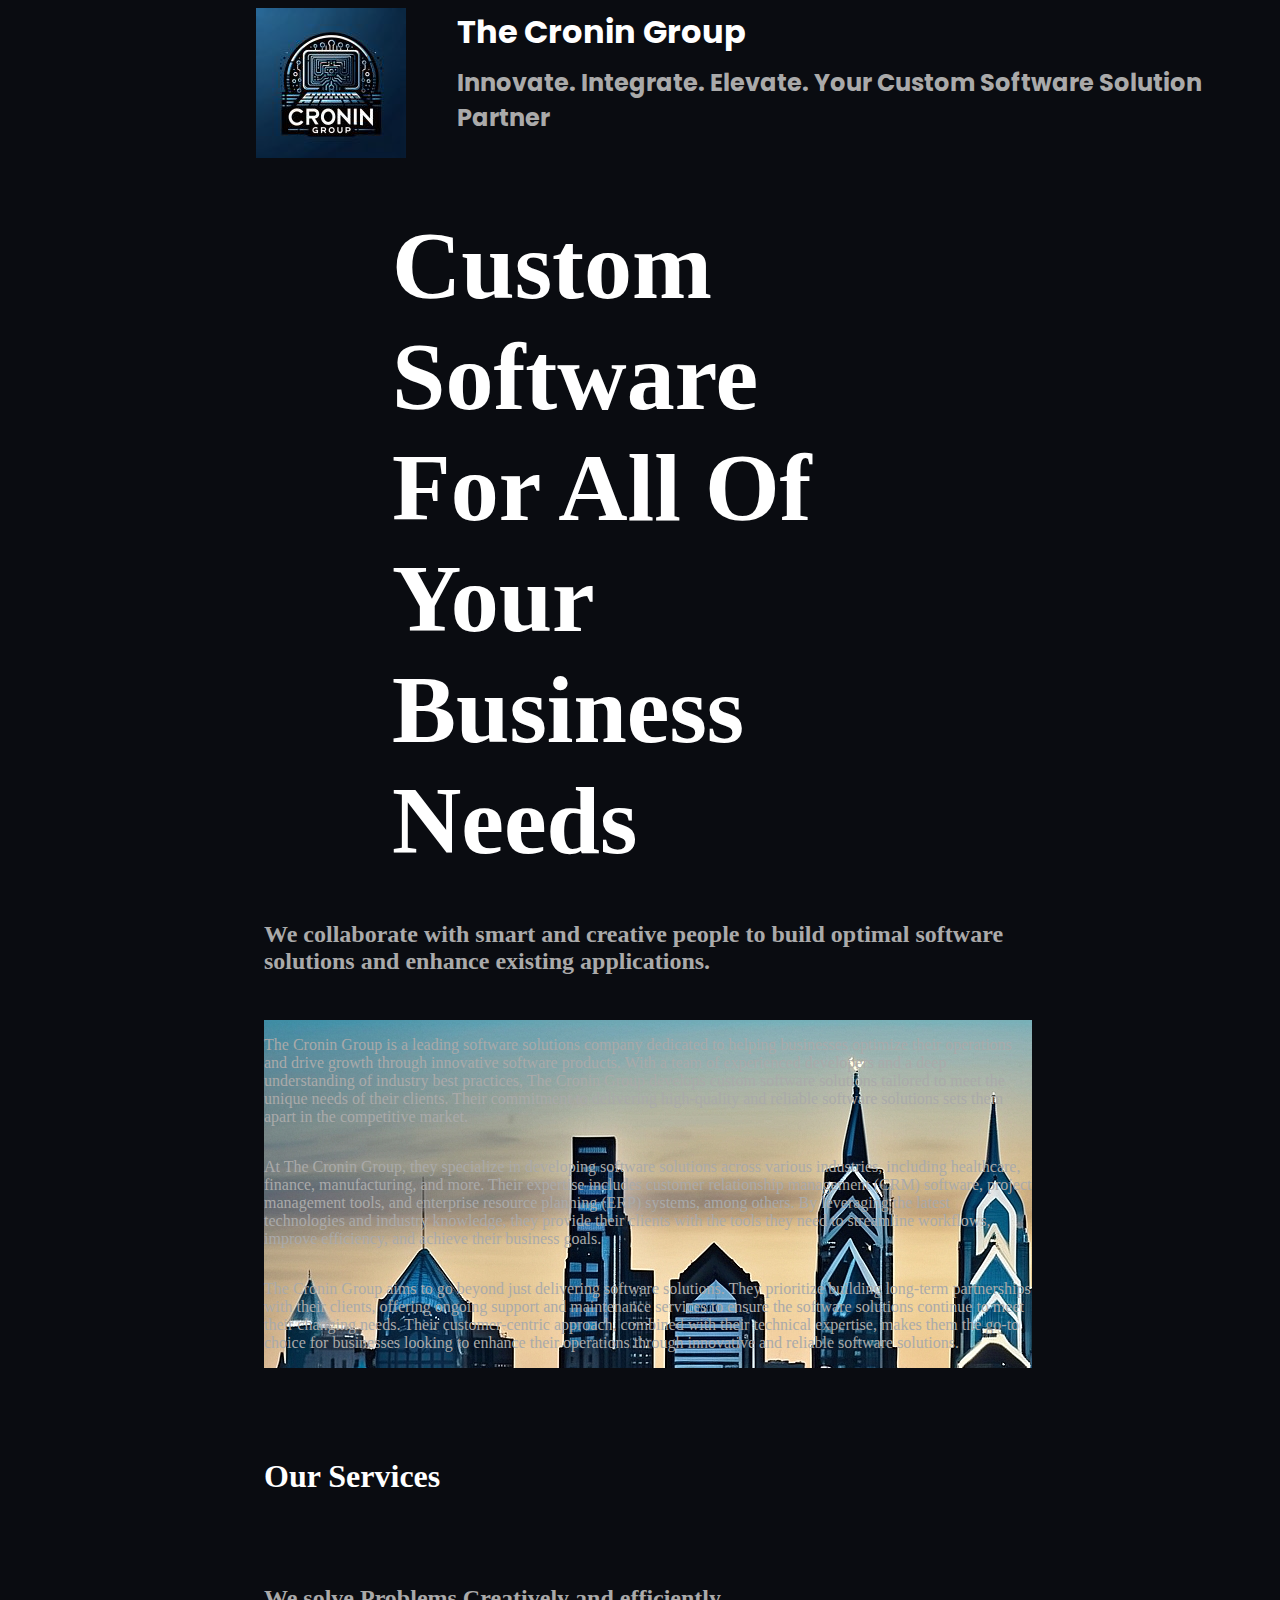
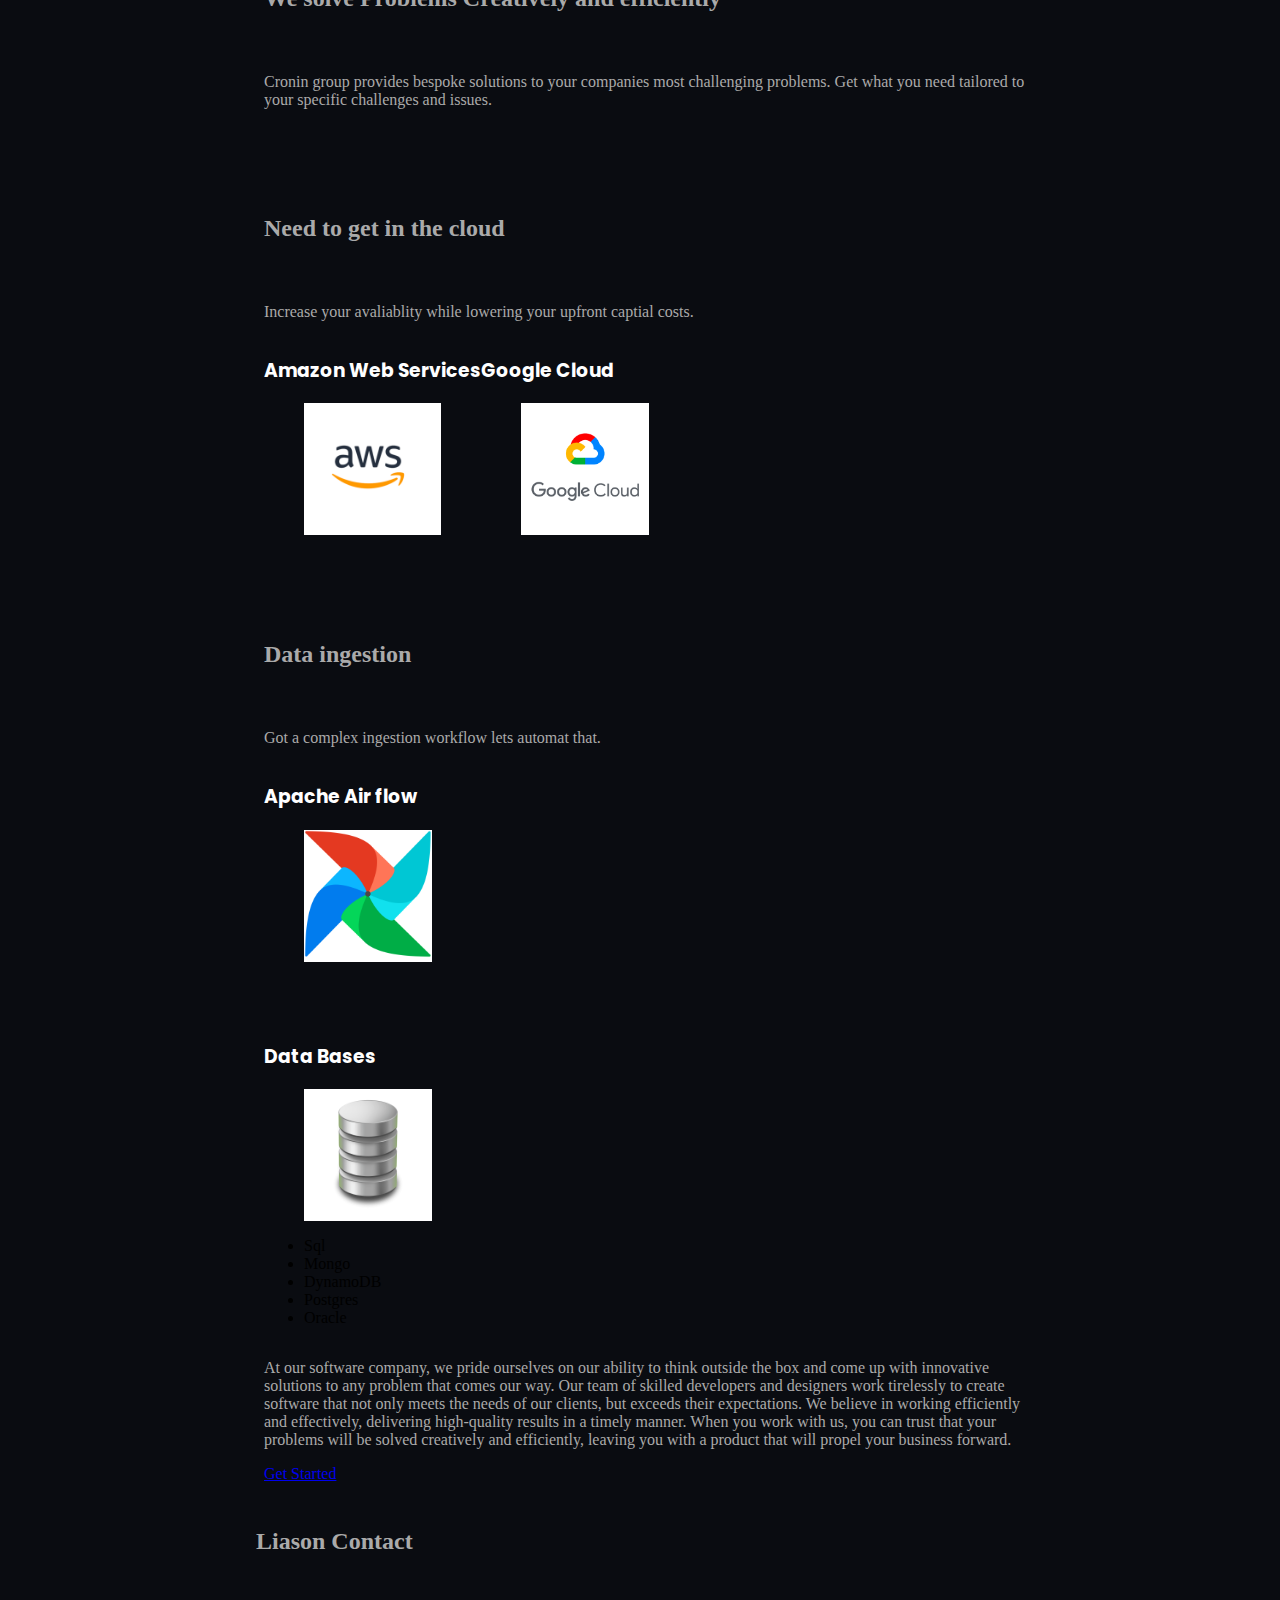
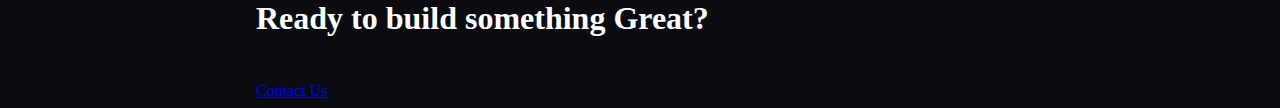
==== index.html @ 02b1305a "initial commit" ====
<!DOCTYPE html>
<html lang="en-US">

<head>
    <title>The Cronin Group &#8211; Innovate. Integrate. Elevate. Your Software Solution Partner</title>
    <meta name="viewport" content="width=device-width, initial-scale=1.0">

    <link rel="stylesheet" type="text/css" href="css/main.css" />
    <link rel="shortcut icon" type="image/png" href="img/1x/logo-32.png">

    <link rel="icon" href="img/1x/logo-32.png" sizes="32x32" />
    <link rel="icon" href="img/1x/logo-150.png" 192x192" />
    <link rel="apple-touch-icon" href="img/1x/logo-150.png" />
    <meta name="msapplication-TileImage" content="img/1x/logo-150.png" />

    <link rel="preconnect" href="https://fonts.gstatic.com">
    <link href="https://fonts.googleapis.com/css?family=Poppins" rel="stylesheet">

</head>

<body>
    <header>
        <div><img src="img/1x/logo-150.png" alt="Cronin Group Logo"></div>
        <div>
            <h1>The Cronin Group</h1>
            <h2>Innovate. Integrate. Elevate. Your Custom Software Solution Partner</h2>
        </div>
    </header>
    <main>
        <h1>Custom software for all of your business needs</h1>
        <h2>We collaborate with smart and creative people to build optimal software solutions and enhance existing
            applications.</h2>
        <section id="main-blurb">

            <p>The Cronin Group is a leading software solutions company dedicated to helping businesses optimize their
                operations and drive growth through innovative software products. With a team of experienced developers
                and a deep understanding of industry best practices, The Cronin Group develops custom software solutions
                tailored to meet the unique needs of their clients. Their commitment to delivering high-quality and
                reliable software solutions sets them apart in the competitive market.</p>
            <p>At The Cronin Group, they specialize in developing software solutions across various industries,
                including healthcare, finance, manufacturing, and more. Their expertise includes customer relationship
                management (CRM) software, project management tools, and enterprise resource planning (ERP) systems,
                among others. By leveraging the latest technologies and industry knowledge, they provide their clients
                with the tools they need to streamline workflows, improve efficiency, and achieve their business goals.
            </p>
            <p>The Cronin Group aims to go beyond just delivering software solutions. They prioritize building long-term
                partnerships with their clients, offering ongoing support and maintenance services to ensure the
                software solutions continue to meet their changing needs. Their customer-centric approach, combined with
                their technical expertise, makes them the go-to choice for businesses looking to enhance their
                operations through innovative and reliable software solutions.</p>
        </section>
        <section>
            <h1>Our Services</h1>
            <h2>We solve Problems Creatively and efficiently</h2>
            <p>Cronin group provides bespoke solutions to your companies most challenging problems. Get what you need
                tailored to your specific challenges and issues.</p>
        </section>

        <section>
            <h2>Need to get in the cloud</h2>
            <p>Increase your avaliablity while lowering your upfront captial costs.</h2>
            <article>
                <h3>Amazon Web Services</h3>
                <figure>
                    <img src="img/figures/Amazon_Web_Services_Logo-300x300.png" />
                </figure>
            </article>
            <article>
                <h3>Google Cloud</h3>
                <figure>
                    <img src="img/figures/google-cloud-logo.png" />
                </figure>
            </article>
        </section>
        <section>
            <h2>Data ingestion</h2>
            <p>Got a complex ingestion workflow lets automat that.</p>
            <article>
                <h3>Apache Air flow</h3>
                <figure>
                    <img src="img/figures/airflow.png" />
                </figure>
            </article>
        </section>
        <section>
            <article>
                <h3>Data Bases</h3>
                <figure>
                    <img src="img/figures/database.png" />
                </figure>
                <ul>
                    <li>Sql</li>
                    <li>Mongo</li>
                    <li>DynamoDB</li>
                    <li>Postgres</li>
                    <li>Oracle</li>
                </ul>
            </article>
            <p>At our software company, we pride ourselves on our ability to think outside the box and come up with
                innovative solutions to any problem that comes our way. Our team of skilled developers and designers
                work tirelessly to create software that not only meets the needs of our clients, but exceeds their
                expectations. We believe in working efficiently and effectively, delivering high-quality results in a
                timely manner. When you work with us, you can trust that your problems will be solved creatively and
                efficiently, leaving you with a product that will propel your business forward.</p>
            <a href="contat-submission.html">Get Started</a>
        </section>

    </main>
    <footer>
        <h2>Liason Contact</h2>
        <h1>Ready to build something Great?</h1>
        <a href="contat-submission.html">Contact Us</a>
    </footer>

</body>

</html>
---- css/main.css ----
body {
    background-color: #0A0C11;
}

header {
    width: 60vw;
    display: flex;
    flex-wrap: nowrap;
    margin: 0 auto 0 auto;
    font-family: "Poppins", serif;
}

h1 {
    color: #ffffff;
}

h2,
p {
    color: #aaaaaa;
}

header>div>h1 {
    margin: auto auto 1vh 4vw;
}

header>div>h2 {
    margin: 1vh auto auto 4vw;
}

main {
    width: 100vw;
    
}

#main-blurb{
    background-image: url(../img/philly/Leonardo_Vision_XL_Philadelphia_Skyline_2.jpg);
    background-repeat: no-repeat;
    background-size: fit;
    background-position: 50% 0;
}

section>h1,
section>h2,
p {
    width: 100%;
}

section,
h1,
h2 {
    width: 60vw;
    margin: 5vh auto 5vh auto;
}

section {
    display: flex;
    flex-wrap: wrap;
}

main>h1{
    font-size: 6rem;
    width: 40vw;
    text-transform: capitalize;
}

article>h3 {
    color: #ffffff;
    font-family: "Poppins", serif;
}

article>figure {
    background-color: #ffffff;
}

article>figure>img {
    width: 10vw;
}

footer {
    width: 60vw;
    margin: 0 auto 0 auto;
}
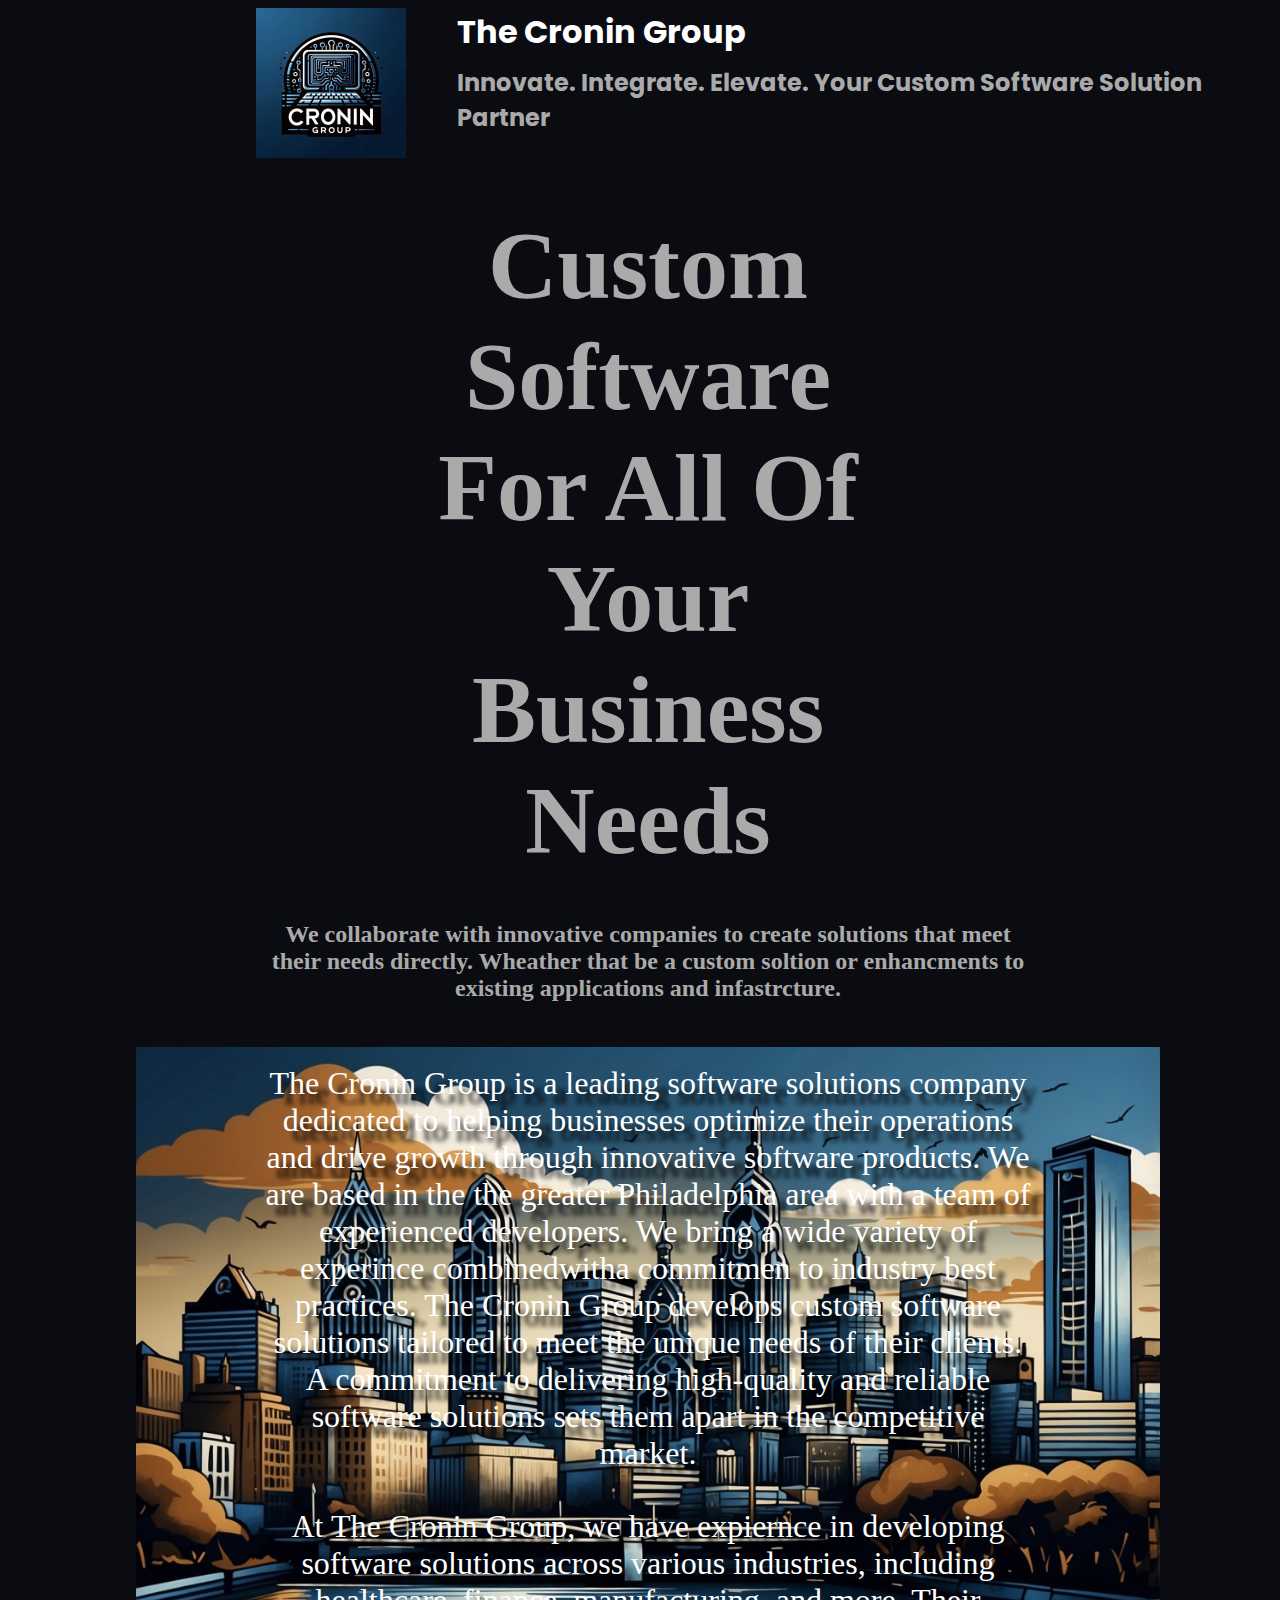
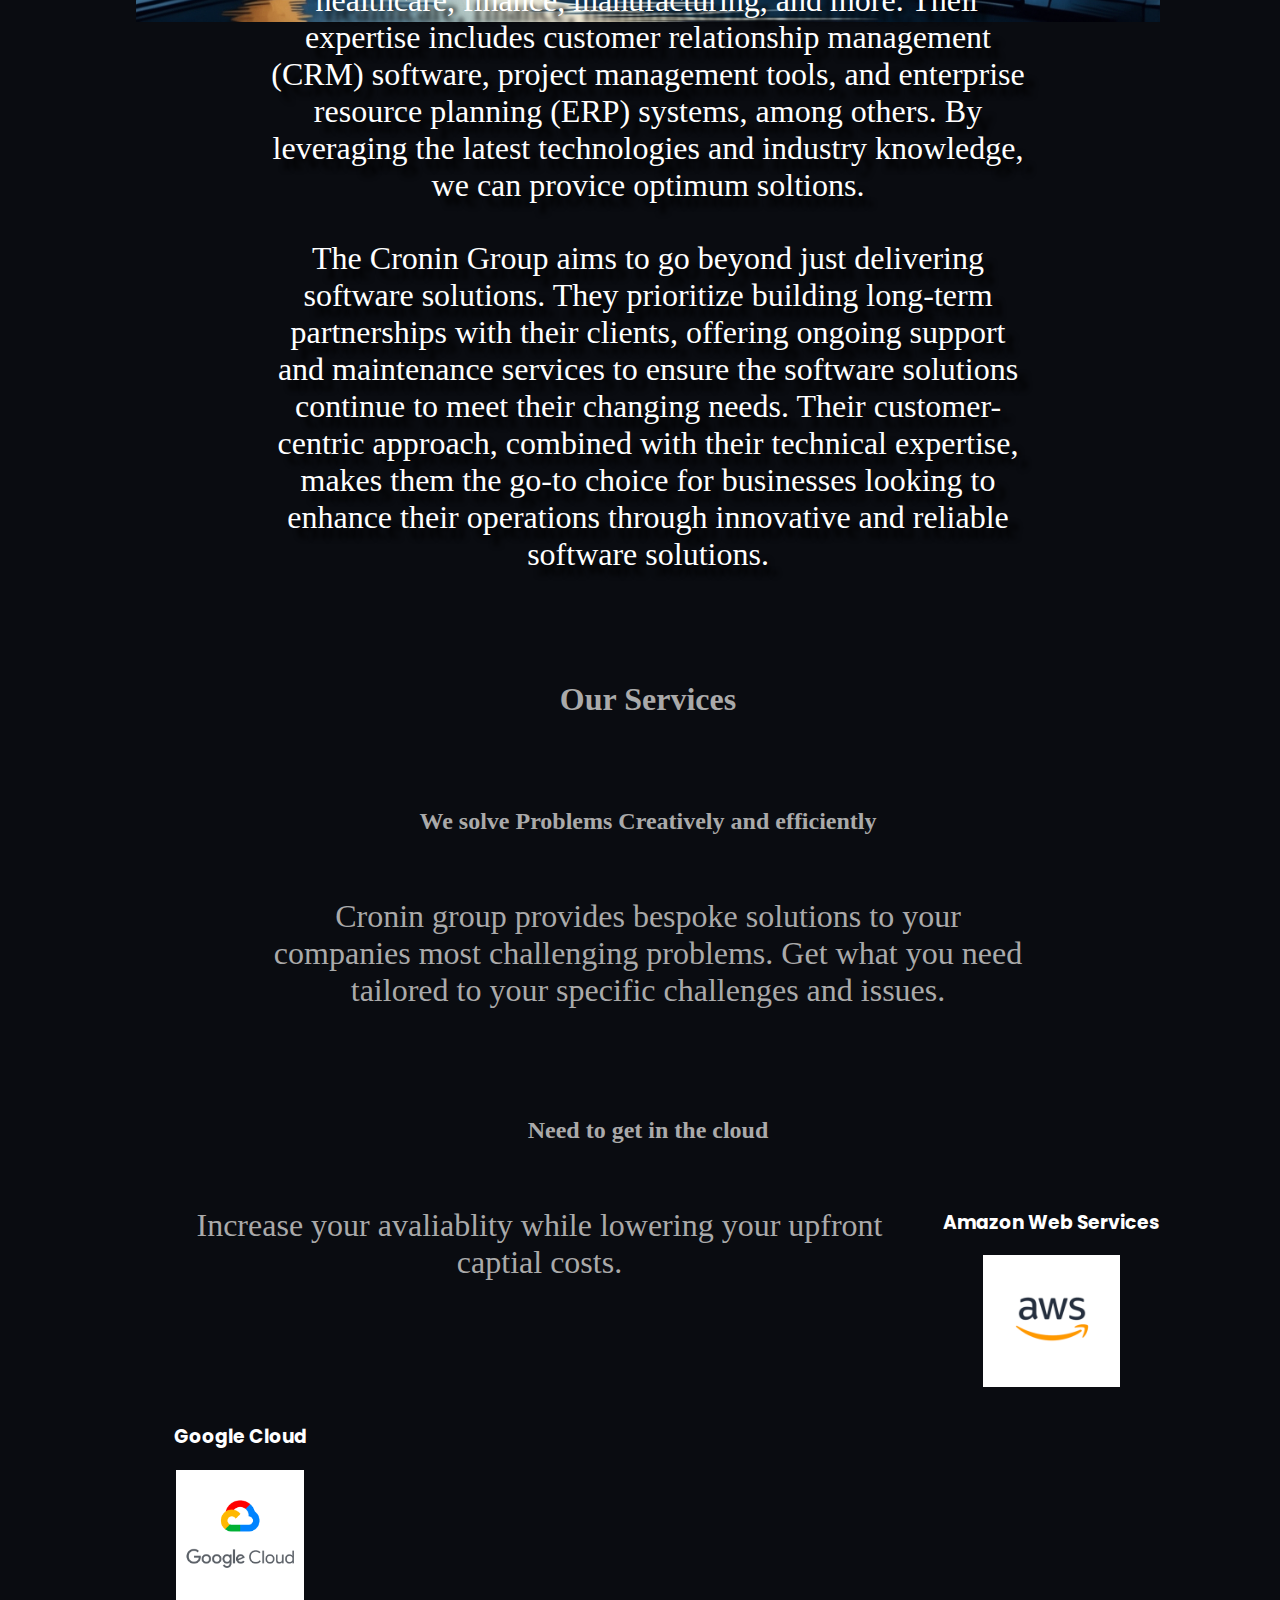
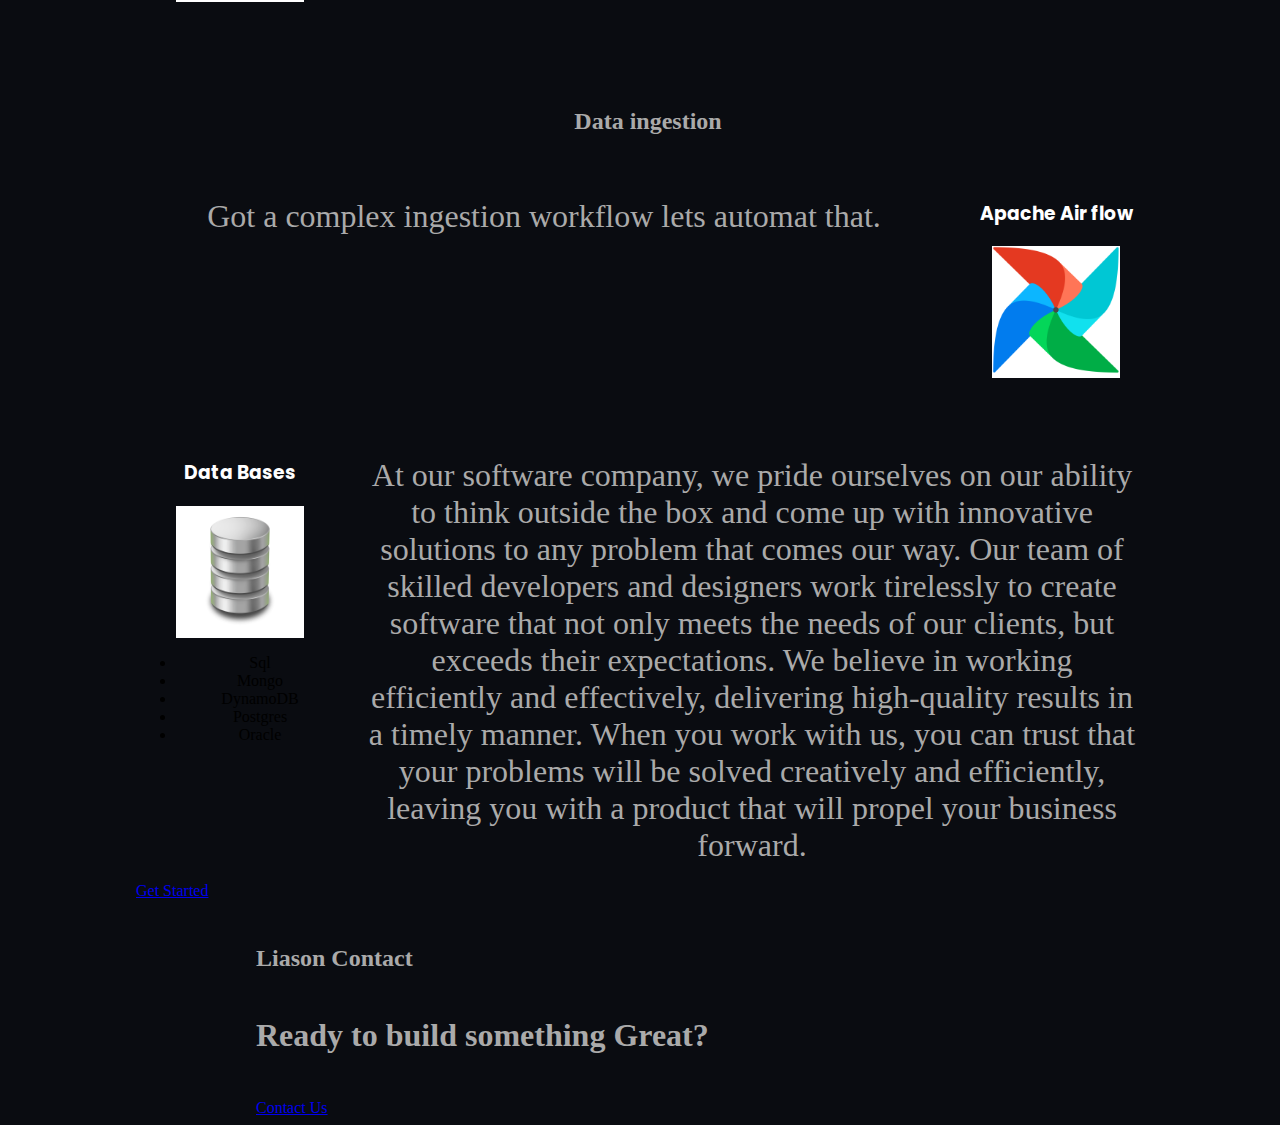
==== commit abb6c22e: "style tweaks continue" ====
--- a/index.html
+++ b/index.html
@@ -28,20 +28,20 @@
     </header>
     <main>
         <h1>Custom software for all of your business needs</h1>
-        <h2>We collaborate with smart and creative people to build optimal software solutions and enhance existing
-            applications.</h2>
+        <h2>We collaborate with innovative companies to create solutions that meet their needs directly. Wheather that
+            be a custom soltion or enhancments to existing applications and infastrcture.</h2>
         <section id="main-blurb">
-
             <p>The Cronin Group is a leading software solutions company dedicated to helping businesses optimize their
-                operations and drive growth through innovative software products. With a team of experienced developers
-                and a deep understanding of industry best practices, The Cronin Group develops custom software solutions
-                tailored to meet the unique needs of their clients. Their commitment to delivering high-quality and
-                reliable software solutions sets them apart in the competitive market.</p>
-            <p>At The Cronin Group, they specialize in developing software solutions across various industries,
+                operations and drive growth through innovative software products. We are based in the the greater
+                Philadelphia area with a team of experienced developers. We bring a wide variety of experince
+                combinedwitha commitmen to industry best practices.
+                The Cronin Group develops custom software solutions tailored to meet the unique needs of their clients.
+                A commitment to delivering high-quality and reliable software solutions sets them apart in the
+                competitive market.</p>
+            <p>At The Cronin Group, we have expiernce in developing software solutions across various industries,
                 including healthcare, finance, manufacturing, and more. Their expertise includes customer relationship
                 management (CRM) software, project management tools, and enterprise resource planning (ERP) systems,
-                among others. By leveraging the latest technologies and industry knowledge, they provide their clients
-                with the tools they need to streamline workflows, improve efficiency, and achieve their business goals.
+                among others. By leveraging the latest technologies and industry knowledge, we can provice optimum soltions.
             </p>
             <p>The Cronin Group aims to go beyond just delivering software solutions. They prioritize building long-term
                 partnerships with their clients, offering ongoing support and maintenance services to ensure the
--- a/css/main.css
+++ b/css/main.css
@@ -10,16 +10,16 @@
     font-family: "Poppins", serif;
 }
 
-h1 {
-    color: #ffffff;
-}
 
+
+h1,
 h2,
 p {
     color: #aaaaaa;
 }
 
 header>div>h1 {
+    color: #ffffff;
     margin: auto auto 1vh 4vw;
 }
 
@@ -29,14 +29,19 @@
 
 main {
     width: 100vw;
-    
+    text-align: center;
 }
 
-#main-blurb{
-    background-image: url(../img/philly/Leonardo_Vision_XL_Philadelphia_Skyline_2.jpg);
+#main-blurb {
+    background-image: url(../img/philly/Leonardo_Vision_XL_Philadelphia_Skyline_6.jpg);
     background-repeat: no-repeat;
-    background-size: fit;
+    background-size: contain;
     background-position: 50% 0;
+}
+
+#main-blurb>p {
+    color: white;
+    text-shadow: 10px 10px 5px black;
 }
 
 section>h1,
@@ -45,19 +50,28 @@
     width: 100%;
 }
 
-section,
+section {
+    width: 80vw;
+    margin: 5vh auto 5vh auto;
+    display: flex;
+    flex-wrap: wrap;
+}
+
+section>p {
+    width: 60vw;
+    font-size: 2rem;
+    margin: 2vh auto 2vh auto;
+}
+
 h1,
 h2 {
     width: 60vw;
     margin: 5vh auto 5vh auto;
 }
 
-section {
-    display: flex;
-    flex-wrap: wrap;
-}
 
-main>h1{
+
+main>h1 {
     font-size: 6rem;
     width: 40vw;
     text-transform: capitalize;
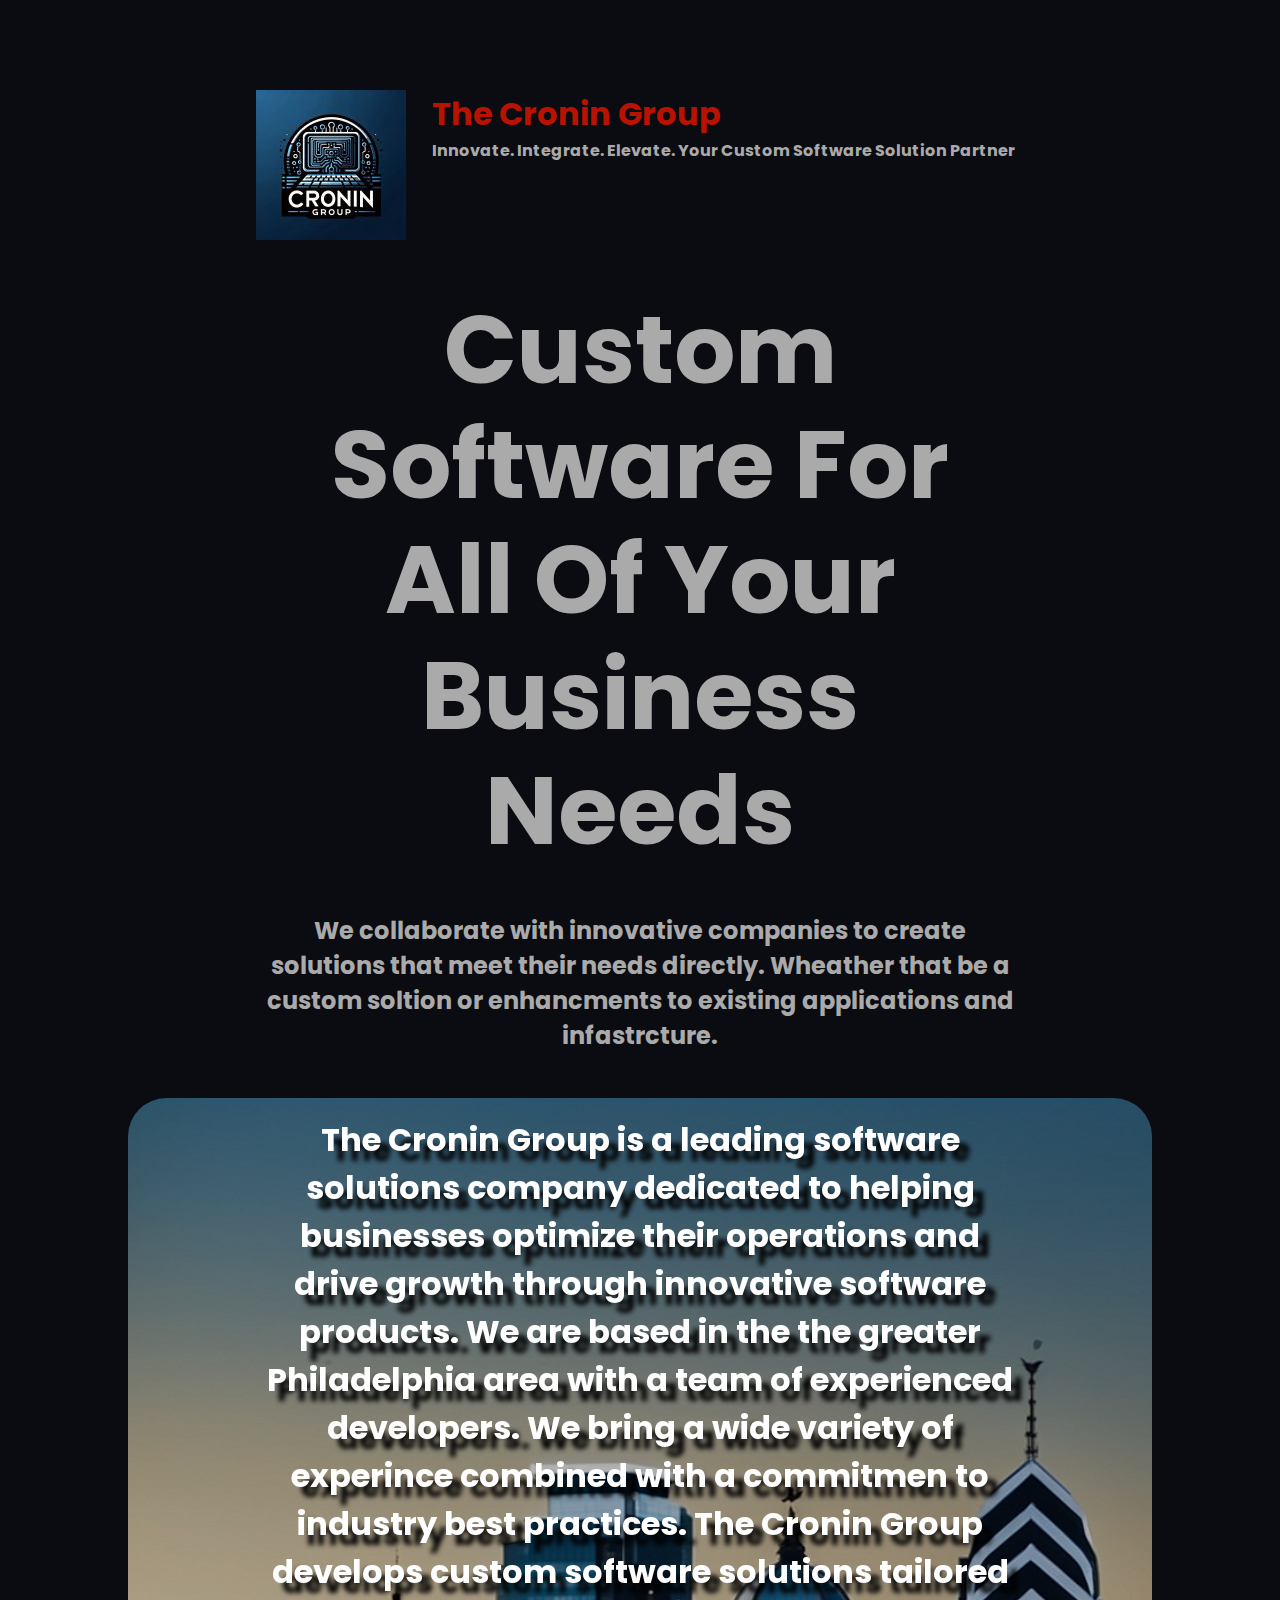
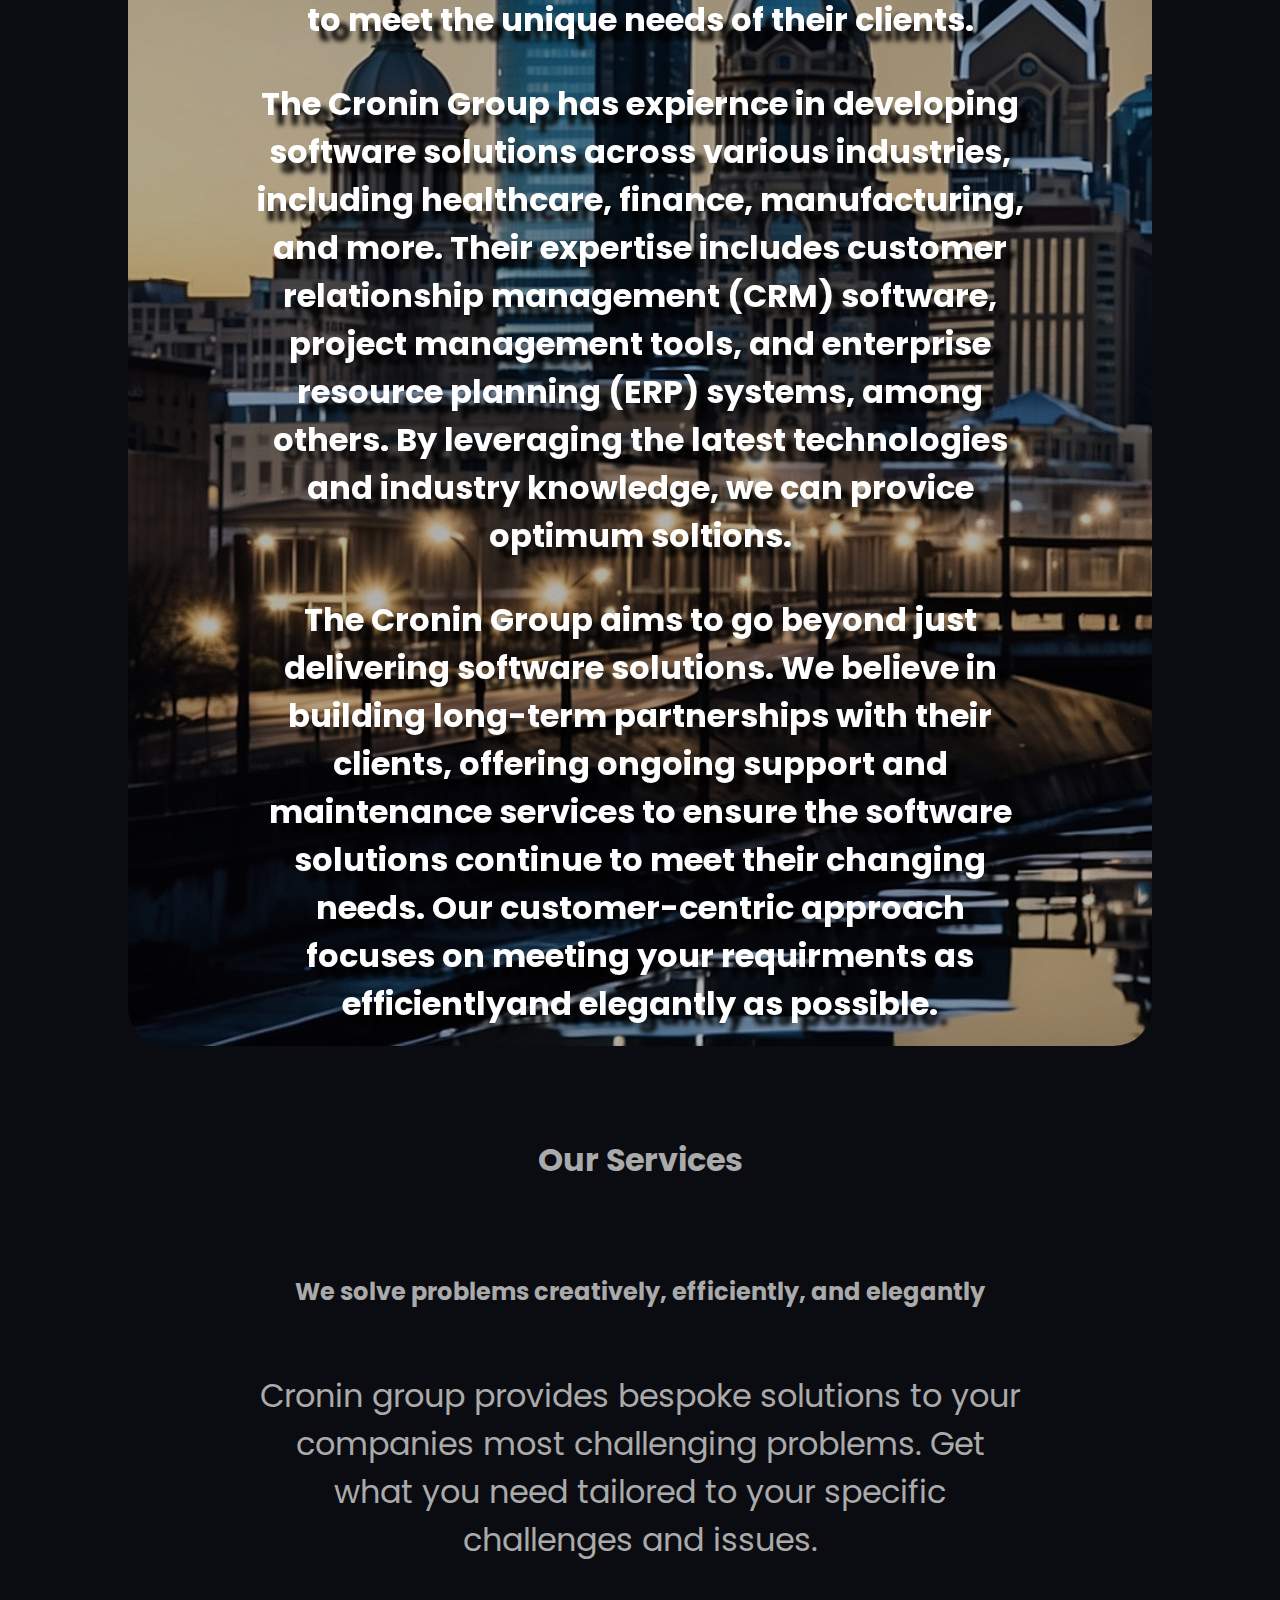
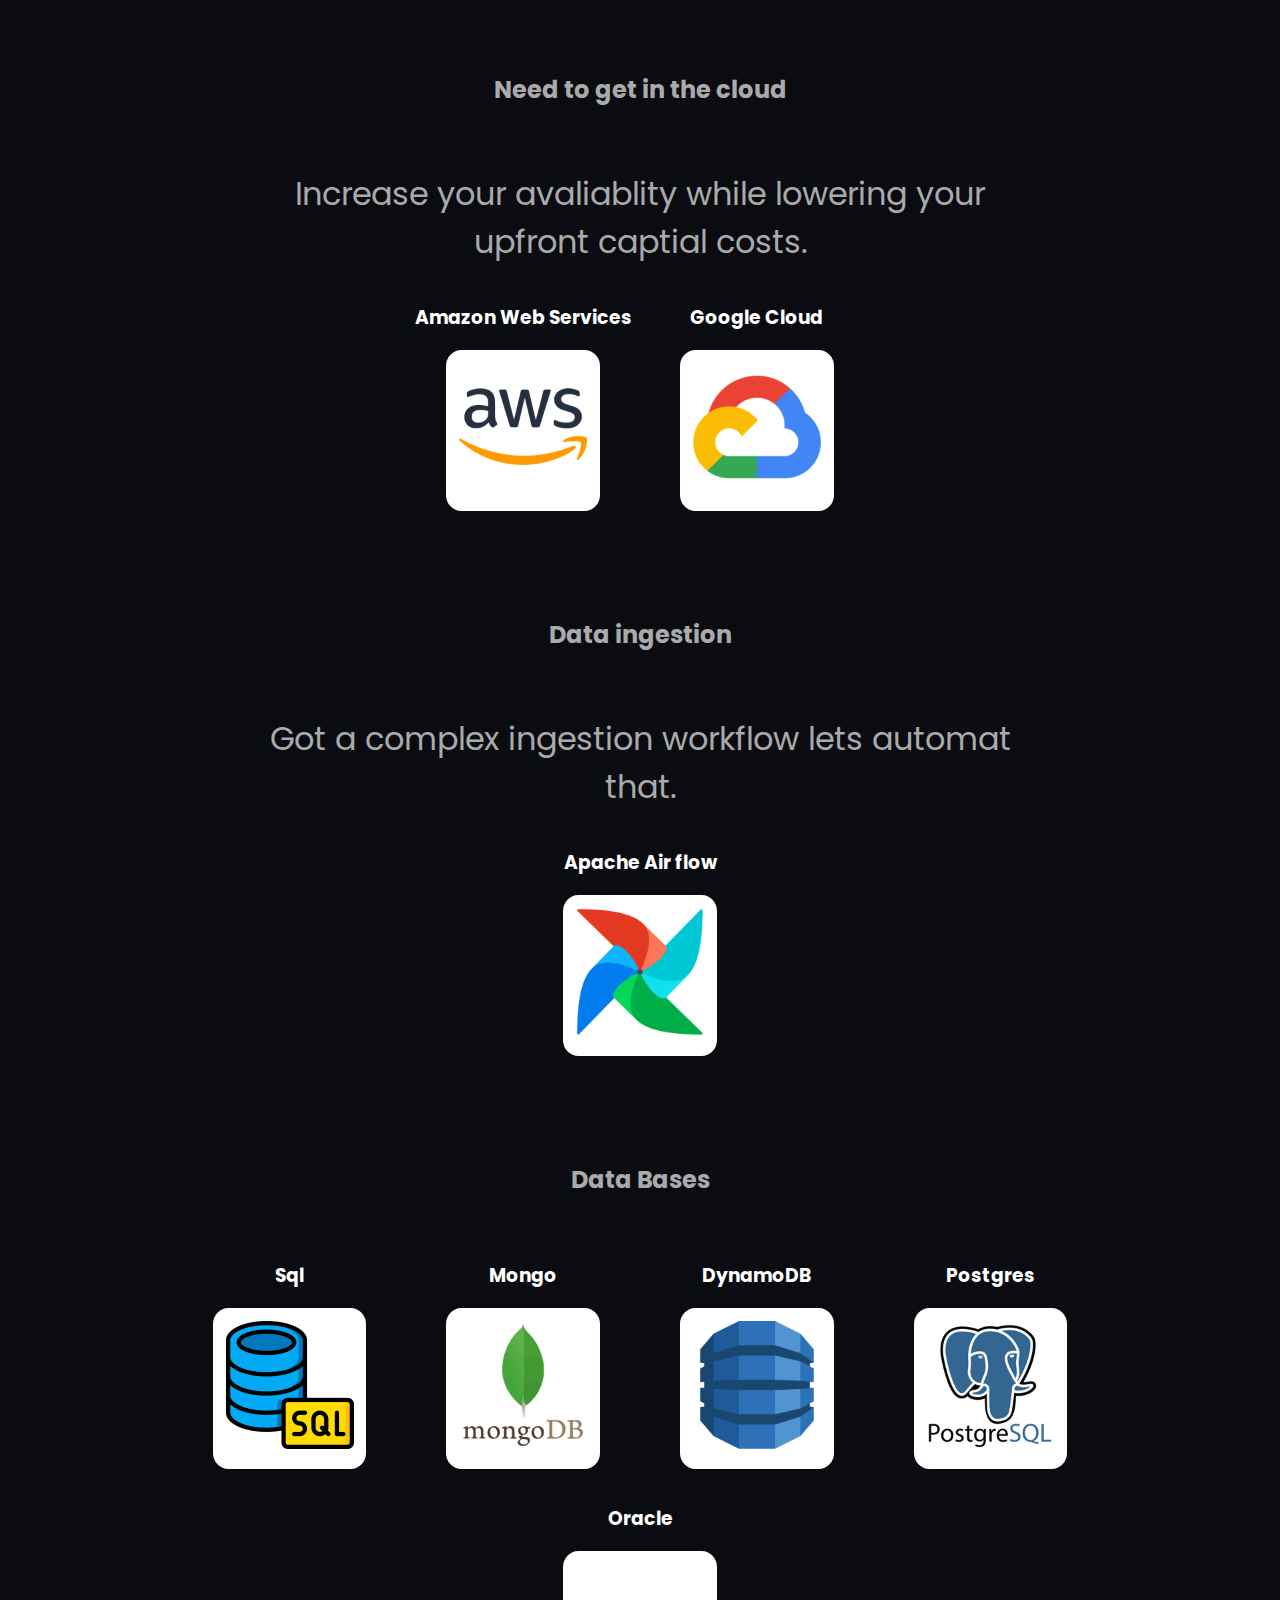
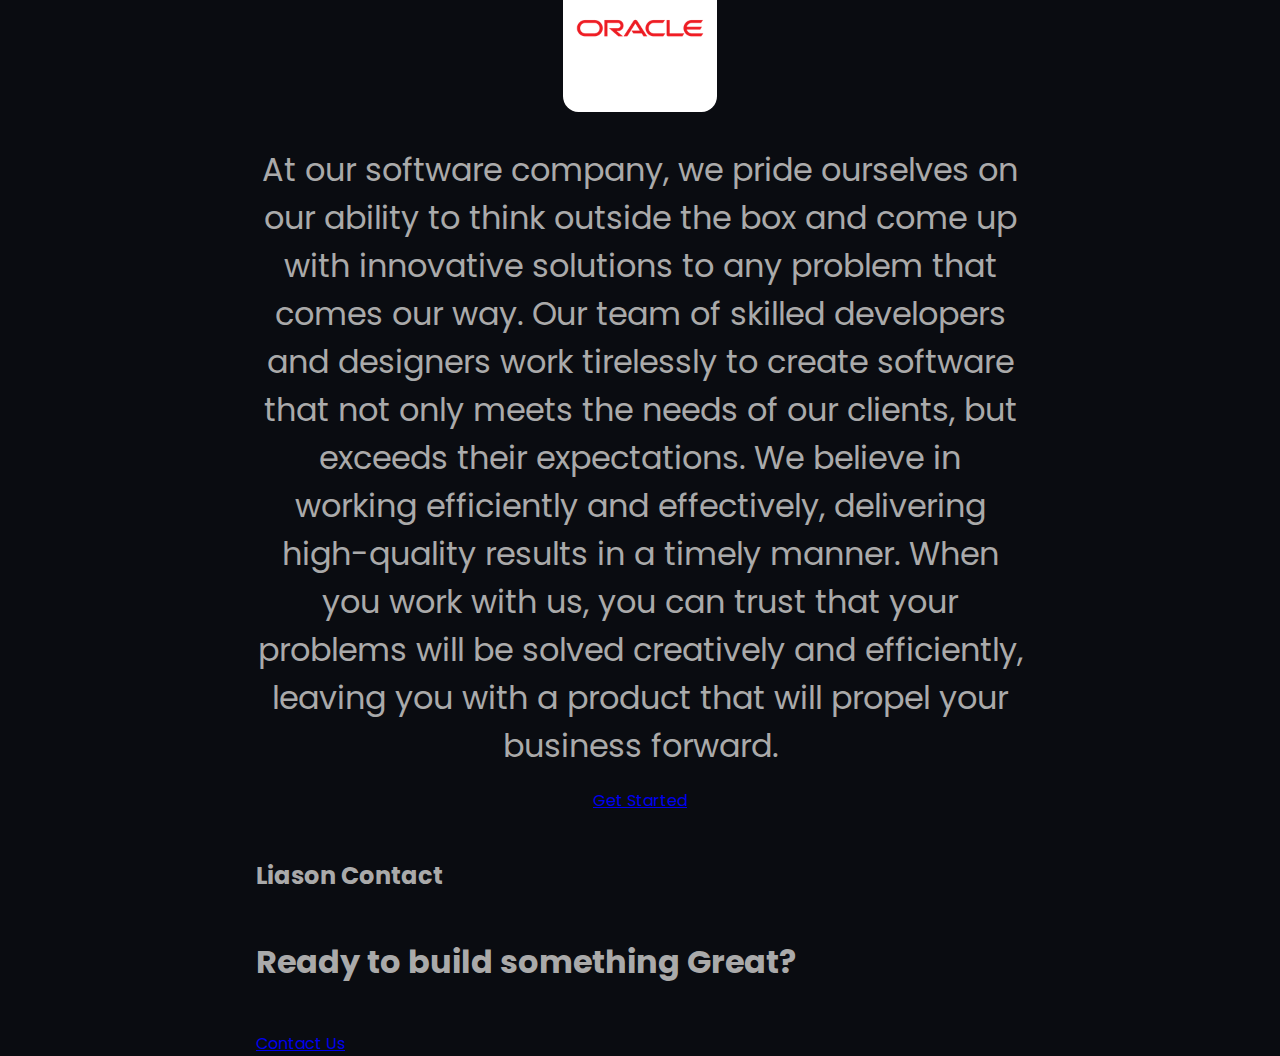
==== commit e8bdd1b5: "cleaning up langugage" ====
--- a/index.html
+++ b/index.html
@@ -34,28 +34,25 @@
             <p>The Cronin Group is a leading software solutions company dedicated to helping businesses optimize their
                 operations and drive growth through innovative software products. We are based in the the greater
                 Philadelphia area with a team of experienced developers. We bring a wide variety of experince
-                combinedwitha commitmen to industry best practices.
-                The Cronin Group develops custom software solutions tailored to meet the unique needs of their clients.
-                A commitment to delivering high-quality and reliable software solutions sets them apart in the
-                competitive market.</p>
-            <p>At The Cronin Group, we have expiernce in developing software solutions across various industries,
+                combined with a commitmen to industry best practices. The Cronin Group develops custom software
+                solutions tailored to meet the unique needs of their clients.</p>
+            <p>The Cronin Group has expiernce in developing software solutions across various industries,
                 including healthcare, finance, manufacturing, and more. Their expertise includes customer relationship
                 management (CRM) software, project management tools, and enterprise resource planning (ERP) systems,
-                among others. By leveraging the latest technologies and industry knowledge, we can provice optimum soltions.
+                among others. By leveraging the latest technologies and industry knowledge, we can provice optimum
+                soltions.
             </p>
-            <p>The Cronin Group aims to go beyond just delivering software solutions. They prioritize building long-term
+            <p>The Cronin Group aims to go beyond just delivering software solutions. We believe in building long-term
                 partnerships with their clients, offering ongoing support and maintenance services to ensure the
-                software solutions continue to meet their changing needs. Their customer-centric approach, combined with
-                their technical expertise, makes them the go-to choice for businesses looking to enhance their
-                operations through innovative and reliable software solutions.</p>
+                software solutions continue to meet their changing needs. Our customer-centric approach focuses on
+                meeting your requirments as efficientlyand elegantly as possible.</p>
         </section>
         <section>
             <h1>Our Services</h1>
-            <h2>We solve Problems Creatively and efficiently</h2>
+            <h2>We solve problems creatively, efficiently, and elegantly</h2>
             <p>Cronin group provides bespoke solutions to your companies most challenging problems. Get what you need
                 tailored to your specific challenges and issues.</p>
         </section>
-
         <section>
             <h2>Need to get in the cloud</h2>
             <p>Increase your avaliablity while lowering your upfront captial costs.</h2>
@@ -83,19 +80,38 @@
             </article>
         </section>
         <section>
+            <h2>Data Bases</h2>
             <article>
-                <h3>Data Bases</h3>
+                <h3>Sql</h3>
                 <figure>
-                    <img src="img/figures/database.png" />
+                    <img src="img/figures/database_sql.png" />
                 </figure>
-                <ul>
-                    <li>Sql</li>
-                    <li>Mongo</li>
-                    <li>DynamoDB</li>
-                    <li>Postgres</li>
-                    <li>Oracle</li>
-                </ul>
             </article>
+            <article>
+                <h3>Mongo</h3>
+                    <figure>
+                        <img src="img/figures/mongodb.png" />
+                    </figure>
+            </article>
+            <article>
+                <h3>DynamoDB</h3>
+                    <figure>
+                        <img src="img/figures/dynamodb.png" />
+                    </figure>
+            </article>
+            <article>
+                <h3>Postgres</h3>
+                    <figure>
+                        <img src="img/figures/postgresql.png" />
+                    </figure>
+            </article>
+            <article>
+                <h3>Oracle</h3>
+                    <figure>
+                        <img src="img/figures/oracle.png" />
+                    </figure>
+            </article>
+
             <p>At our software company, we pride ourselves on our ability to think outside the box and come up with
                 innovative solutions to any problem that comes our way. Our team of skilled developers and designers
                 work tirelessly to create software that not only meets the needs of our clients, but exceeds their
--- a/css/main.css
+++ b/css/main.css
@@ -1,16 +1,20 @@
 body {
     background-color: #0A0C11;
+    font-family: "Poppins", serif;
+    margin: 0;
 }
 
 header {
     width: 60vw;
     display: flex;
     flex-wrap: nowrap;
-    margin: 0 auto 0 auto;
-    font-family: "Poppins", serif;
+    margin: 10vh auto 0 auto;
+    
 }
 
-
+header > div{
+    margin: 0;
+}
 
 h1,
 h2,
@@ -19,29 +23,42 @@
 }
 
 header>div>h1 {
-    color: #ffffff;
-    margin: auto auto 1vh 4vw;
+    color: #BA1200;
+    margin: auto auto 0 2vw;
+    font-size: 2rem;    
 }
 
 header>div>h2 {
-    margin: 1vh auto auto 4vw;
+    margin: 0 auto auto 2vw;
+    font-size: 1rem;
 }
 
 main {
-    width: 100vw;
     text-align: center;
 }
 
+main>h1 {
+    font-size: 6rem;
+    width: 50vw;
+    text-transform: capitalize;
+    line-height: 1.2;
+    color: #aaaaaa;
+}
+
 #main-blurb {
-    background-image: url(../img/philly/Leonardo_Vision_XL_Philadelphia_Skyline_6.jpg);
+    background-image: url(../img/philly/Leonardo_Vision_XL_Philadelphia_Skyline_4.jpg);
     background-repeat: no-repeat;
-    background-size: contain;
-    background-position: 50% 0;
+    background-size: cover;
+    background-blend-mode: multiply;
+    background-color: rgba(0, 0, 0, 0.3); 
+    border-radius: 3vw;
 }
 
 #main-blurb>p {
     color: white;
+    font-weight: bold;
     text-shadow: 10px 10px 5px black;
+    filter: brightness(1);
 }
 
 section>h1,
@@ -55,26 +72,22 @@
     margin: 5vh auto 5vh auto;
     display: flex;
     flex-wrap: wrap;
+    align-items: center;
+    justify-content: center;
 }
 
 section>p {
-    width: 60vw;
+    width: 80vw;
     font-size: 2rem;
     margin: 2vh auto 2vh auto;
+    padding: 0 10vw 0 10vw;    
 }
 
 h1,
 h2 {
     width: 60vw;
     margin: 5vh auto 5vh auto;
-}
 
-
-
-main>h1 {
-    font-size: 6rem;
-    width: 40vw;
-    text-transform: capitalize;
 }
 
 article>h3 {
@@ -84,10 +97,12 @@
 
 article>figure {
     background-color: #ffffff;
+    border-radius: 10%;
 }
 
 article>figure>img {
     width: 10vw;
+    margin: 1vw;
 }
 
 footer {
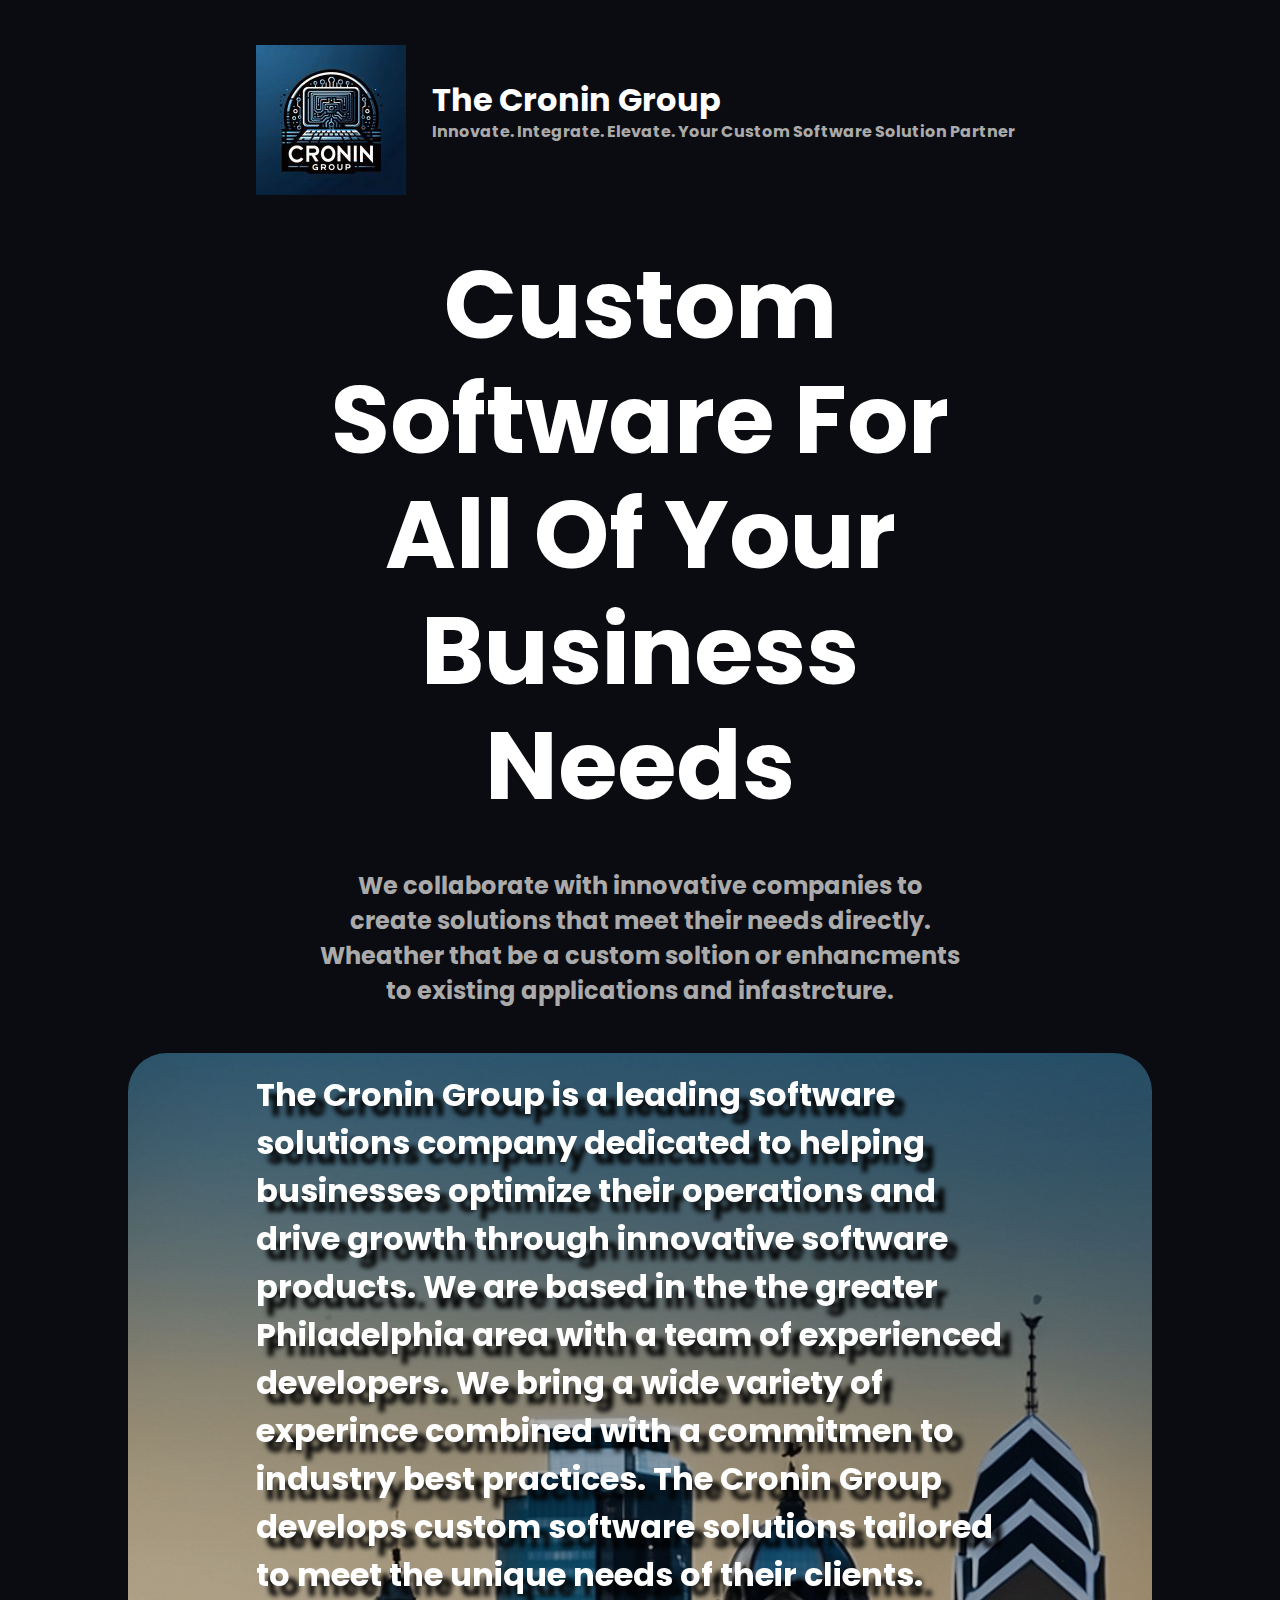
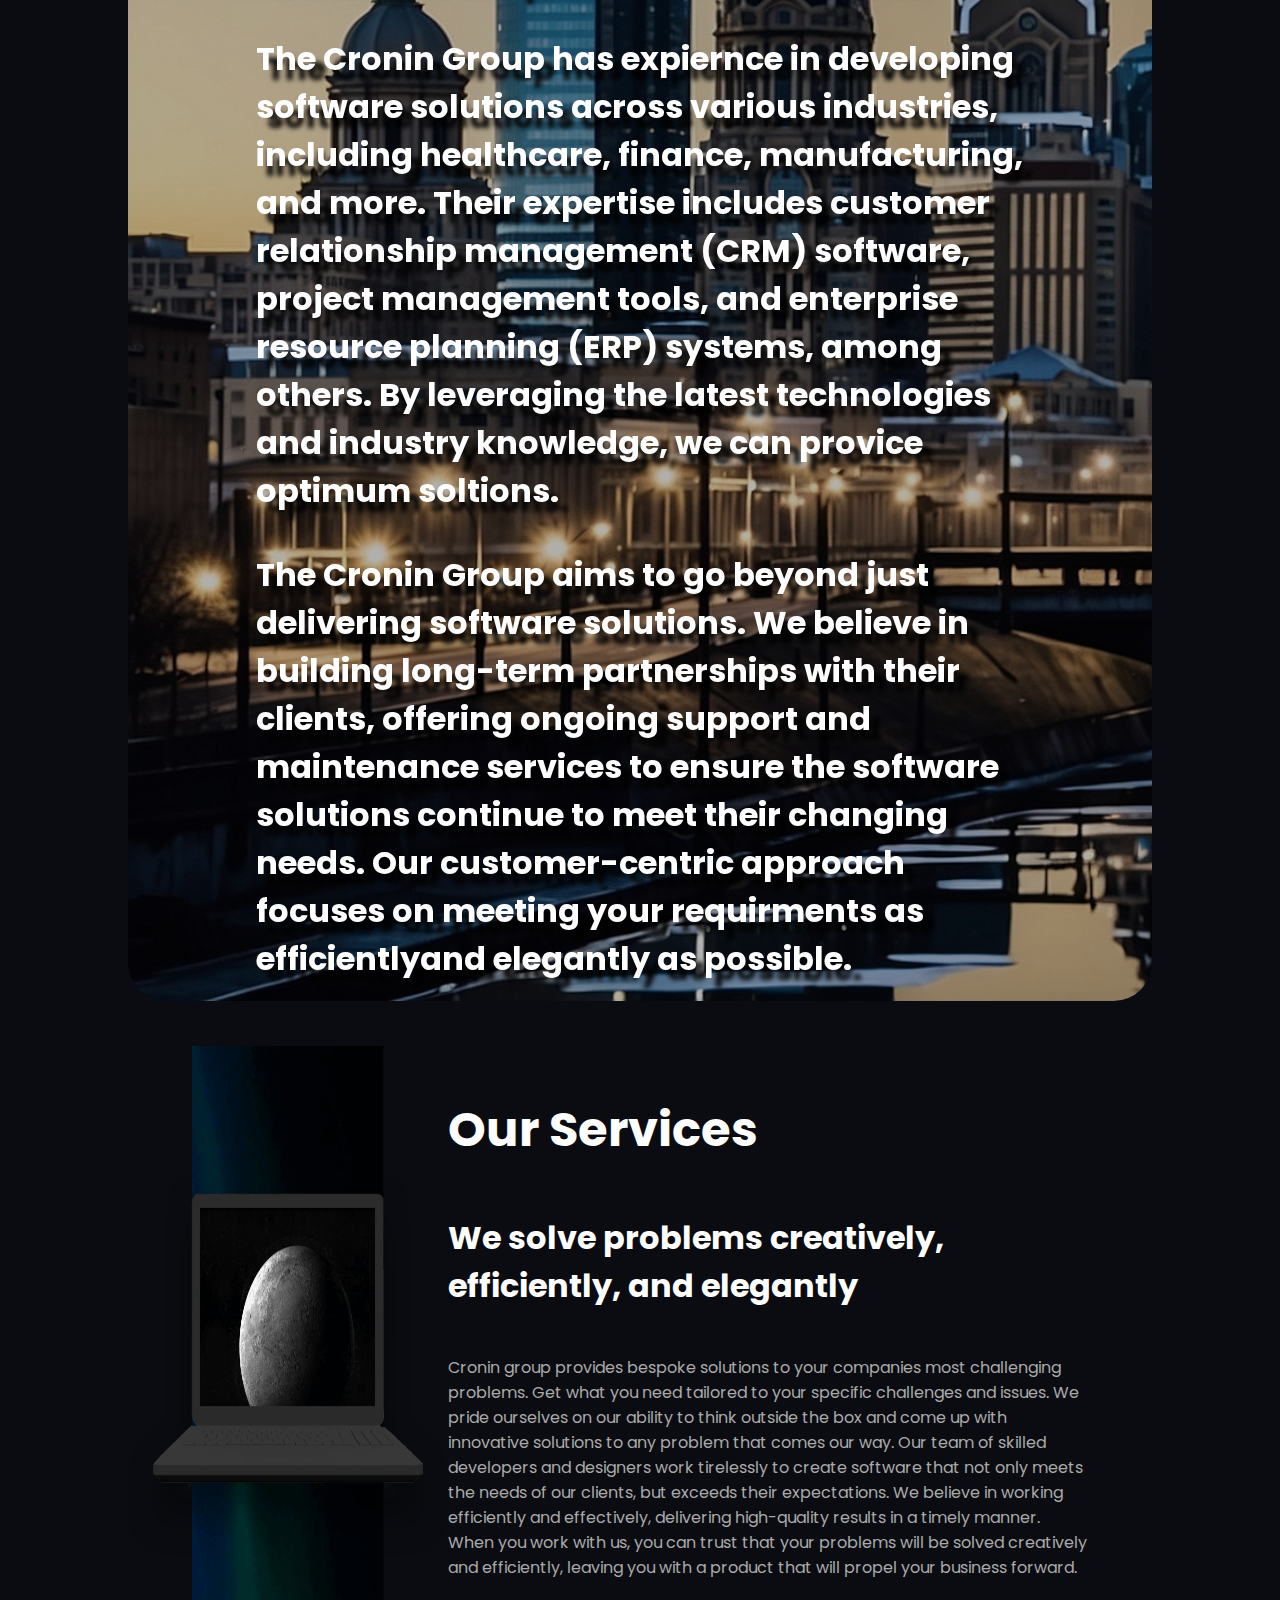
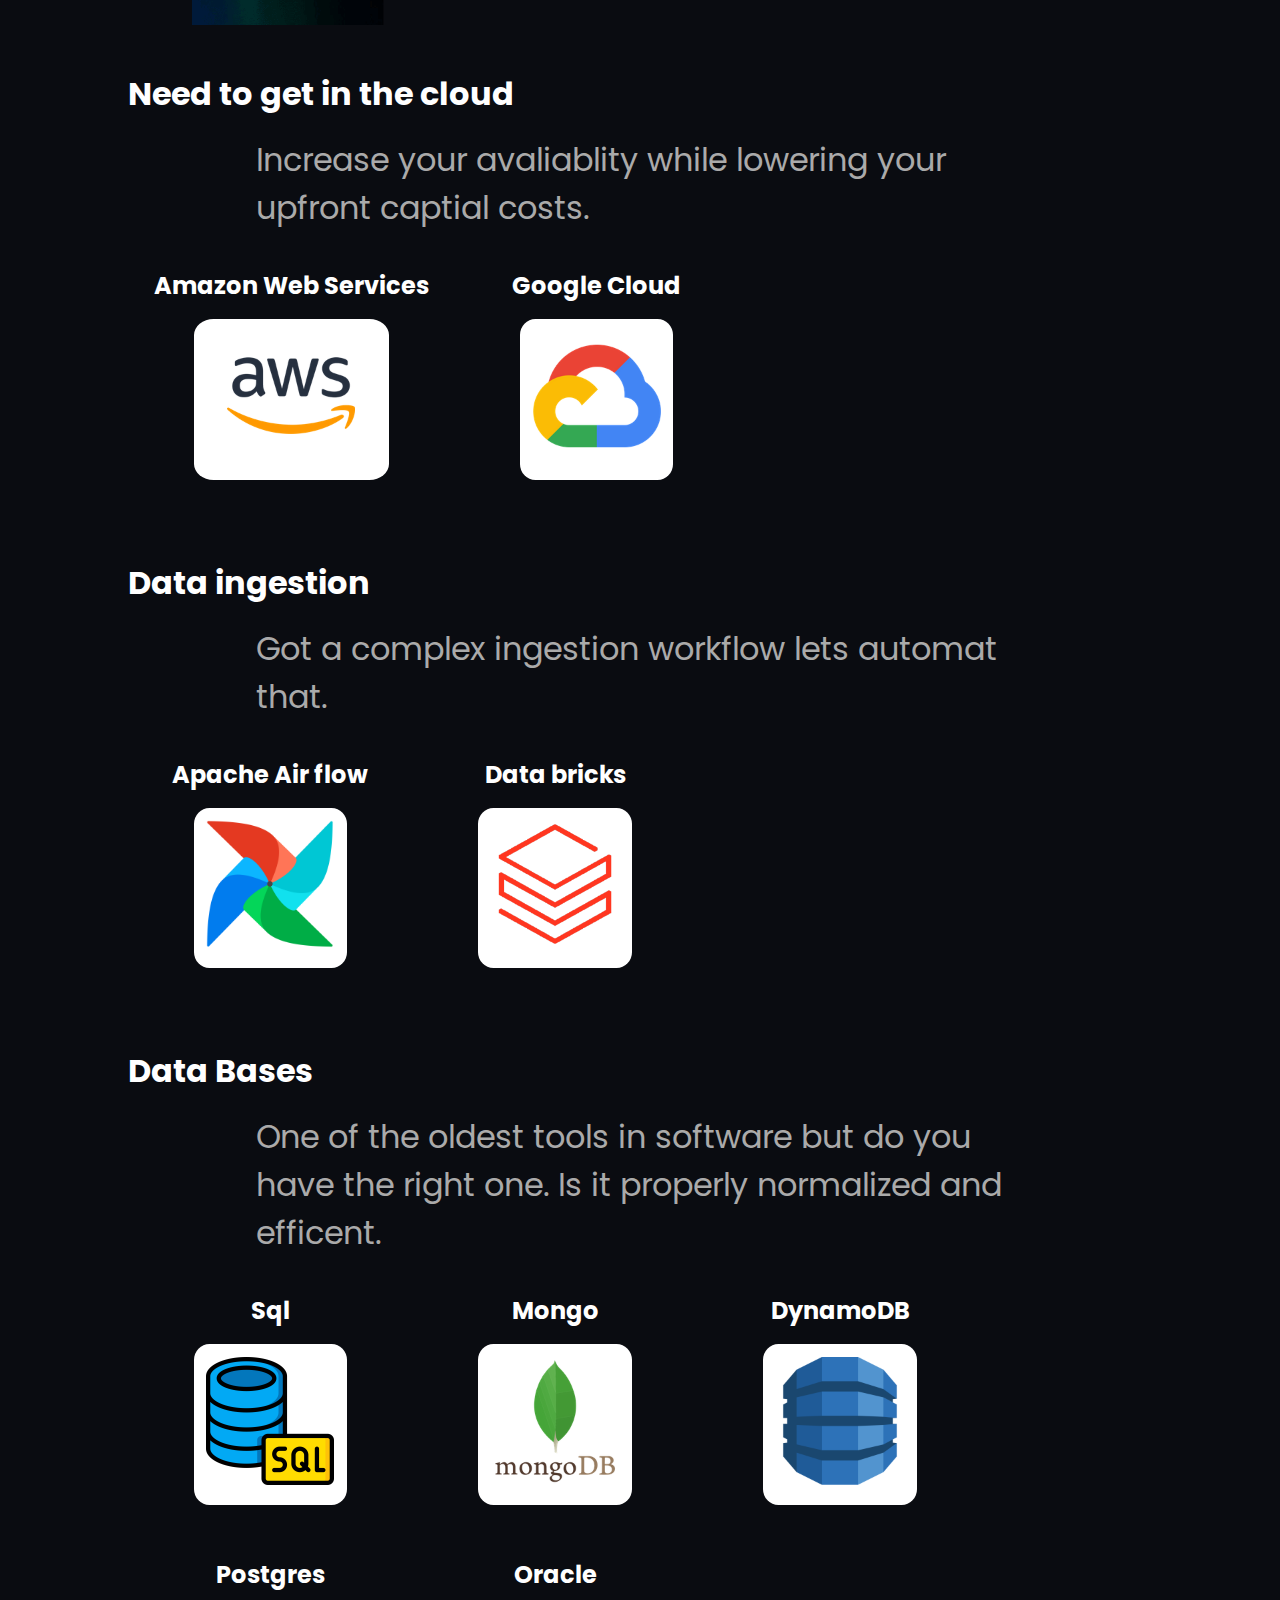
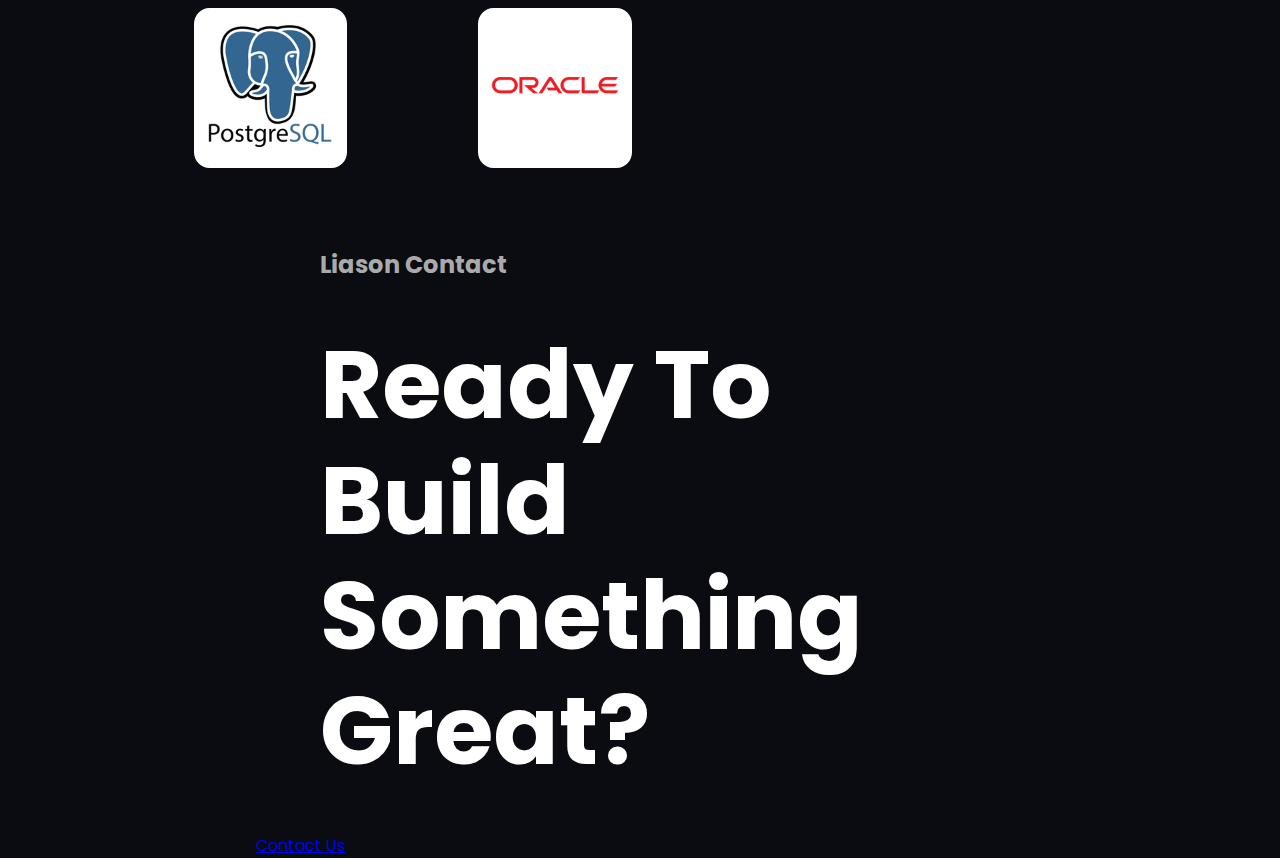
==== commit eecf8d51: "starting conact page" ====
--- a/index.html
+++ b/index.html
@@ -2,7 +2,7 @@
 <html lang="en-US">
 
 <head>
-    <title>The Cronin Group &#8211; Innovate. Integrate. Elevate. Your Software Solution Partner</title>
+    <title>The Cronin Group</title>
     <meta name="viewport" content="width=device-width, initial-scale=1.0">
 
     <link rel="stylesheet" type="text/css" href="css/main.css" />
@@ -48,84 +48,93 @@
                 meeting your requirments as efficientlyand elegantly as possible.</p>
         </section>
         <section>
-            <h1>Our Services</h1>
-            <h2>We solve problems creatively, efficiently, and elegantly</h2>
-            <p>Cronin group provides bespoke solutions to your companies most challenging problems. Get what you need
-                tailored to your specific challenges and issues.</p>
+            <img src="img/hero-content.png" style="float: left;" />
+            <div>
+                <h3>Our Services</h3>
+                <h4>We solve problems creatively, efficiently, and elegantly</h2>
+                    <p>Cronin group provides bespoke solutions to your companies most challenging problems. Get what you
+                        need tailored to your specific challenges and issues. We pride
+                        ourselves on our ability to think outside the box and come up with innovative solutions to any
+                        problem that comes our way. Our team of skilled developers and designers work tirelessly to
+                        create software that not only meets the needs of our clients, but exceeds their expectations. We
+                        believe in working efficiently and effectively, delivering high-quality results in a timely
+                        manner. When you work with us, you can trust that your problems will be solved creatively and
+                        efficiently, leaving you with a product that will propel your business forward.</p>
+            </div>
         </section>
         <section>
-            <h2>Need to get in the cloud</h2>
+            <h4>Need to get in the cloud</h4>
             <p>Increase your avaliablity while lowering your upfront captial costs.</h2>
             <article>
-                <h3>Amazon Web Services</h3>
+                <h5>Amazon Web Services</h5>
                 <figure>
                     <img src="img/figures/Amazon_Web_Services_Logo-300x300.png" />
                 </figure>
             </article>
             <article>
-                <h3>Google Cloud</h3>
+                <h5>Google Cloud</h5>
                 <figure>
                     <img src="img/figures/google-cloud-logo.png" />
                 </figure>
             </article>
         </section>
         <section>
-            <h2>Data ingestion</h2>
+            <h4>Data ingestion</h4>
             <p>Got a complex ingestion workflow lets automat that.</p>
             <article>
-                <h3>Apache Air flow</h3>
+                <h5>Apache Air flow</h5>
                 <figure>
                     <img src="img/figures/airflow.png" />
                 </figure>
             </article>
+            <article>
+                <h5>Data bricks</h5>
+                <figure>
+                    <img src="img/figures/databricks.png" />
+                </figure>
+            </article>
         </section>
         <section>
-            <h2>Data Bases</h2>
+            <h4>Data Bases</h4>
+            <p>One of the oldest tools in software but do you have the right one. Is it properly normalized and
+                efficent.</p>
             <article>
-                <h3>Sql</h3>
+                <h5>Sql</h5>
                 <figure>
                     <img src="img/figures/database_sql.png" />
                 </figure>
             </article>
             <article>
-                <h3>Mongo</h3>
-                    <figure>
-                        <img src="img/figures/mongodb.png" />
-                    </figure>
+                <h5>Mongo</h5>
+                <figure>
+                    <img src="img/figures/mongodb.png" />
+                </figure>
             </article>
             <article>
-                <h3>DynamoDB</h3>
-                    <figure>
-                        <img src="img/figures/dynamodb.png" />
-                    </figure>
+                <h5>DynamoDB</h5>
+                <figure>
+                    <img src="img/figures/dynamodb.png" />
+                </figure>
             </article>
             <article>
-                <h3>Postgres</h3>
-                    <figure>
-                        <img src="img/figures/postgresql.png" />
-                    </figure>
+                <h5>Postgres</h5>
+                <figure>
+                    <img src="img/figures/postgresql.png" />
+                </figure>
             </article>
             <article>
-                <h3>Oracle</h3>
-                    <figure>
-                        <img src="img/figures/oracle.png" />
-                    </figure>
+                <h5>Oracle</h5>
+                <figure>
+                    <img src="img/figures/oracle.png" />
+                </figure>
             </article>
-
-            <p>At our software company, we pride ourselves on our ability to think outside the box and come up with
-                innovative solutions to any problem that comes our way. Our team of skilled developers and designers
-                work tirelessly to create software that not only meets the needs of our clients, but exceeds their
-                expectations. We believe in working efficiently and effectively, delivering high-quality results in a
-                timely manner. When you work with us, you can trust that your problems will be solved creatively and
-                efficiently, leaving you with a product that will propel your business forward.</p>
-            <a href="contat-submission.html">Get Started</a>
         </section>
 
     </main>
     <footer>
         <h2>Liason Contact</h2>
         <h1>Ready to build something Great?</h1>
-        <a href="contat-submission.html">Contact Us</a>
+        <a href="contact-submission.html">Contact Us</a>
     </footer>
 
 </body>
--- a/css/main.css
+++ b/css/main.css
@@ -8,24 +8,17 @@
     width: 60vw;
     display: flex;
     flex-wrap: nowrap;
-    margin: 10vh auto 0 auto;
-    
+    margin: 5vh auto 0 auto;
 }
 
-header > div{
+header>div {
     margin: 0;
 }
 
-h1,
-h2,
-p {
-    color: #aaaaaa;
-}
-
 header>div>h1 {
-    color: #BA1200;
-    margin: auto auto 0 2vw;
-    font-size: 2rem;    
+    color: #ffffff;
+    margin: 4vh auto 0 2vw;
+    font-size: 2rem;
 }
 
 header>div>h2 {
@@ -33,16 +26,41 @@
     font-size: 1rem;
 }
 
+h1 {
+    color: #ffffff;
+    width: 50vw;
+    margin: 5vh auto 5vh auto;
+    font-size: 6rem;
+    text-transform: capitalize;
+    line-height: 1.2;
+}
+
+h2,
+p {
+    color: #aaaaaa;
+    width: 50vw;
+    margin: 5vh auto 5vh auto;
+}
+
+h3 {
+    color: #ffffff;
+    font-size: 3rem;
+}
+
+h4 {
+    color: #ffffff;
+    font-size: 2rem;
+    margin: 0;
+}
+
+h5 {
+    color: #ffffff;
+    font-size: 1.5rem;
+    margin: 0 auto 0 auto;
+}
+
 main {
     text-align: center;
-}
-
-main>h1 {
-    font-size: 6rem;
-    width: 50vw;
-    text-transform: capitalize;
-    line-height: 1.2;
-    color: #aaaaaa;
 }
 
 #main-blurb {
@@ -50,7 +68,7 @@
     background-repeat: no-repeat;
     background-size: cover;
     background-blend-mode: multiply;
-    background-color: rgba(0, 0, 0, 0.3); 
+    background-color: rgba(0, 0, 0, 0.3);
     border-radius: 3vw;
 }
 
@@ -61,38 +79,48 @@
     filter: brightness(1);
 }
 
-section>h1,
-section>h2,
-p {
-    width: 100%;
-}
-
 section {
     width: 80vw;
     margin: 5vh auto 5vh auto;
     display: flex;
     flex-wrap: wrap;
-    align-items: center;
-    justify-content: center;
+}
+
+section>img {
+    width: 25vw;
+}
+
+section>div {
+    width: 40vw;
+    float: right;
+    text-align: left;
+}
+
+section>div>h1 {
+    font-size: 4rem;
+    width: 40vw;
+}
+
+section>div>h2 {
+    font-size: 2rem;
+    width: 40vw;
 }
 
 section>p {
     width: 80vw;
     font-size: 2rem;
     margin: 2vh auto 2vh auto;
-    padding: 0 10vw 0 10vw;    
+    padding: 0 10vw 0 10vw;
+    text-align: left;
 }
 
-h1,
-h2 {
-    width: 60vw;
-    margin: 5vh auto 5vh auto;
-
+article{
+    margin: 2vh 2vw;
 }
 
 article>h3 {
     color: #ffffff;
-    font-family: "Poppins", serif;
+    font-family: "Poppins", serif; 
 }
 
 article>figure {
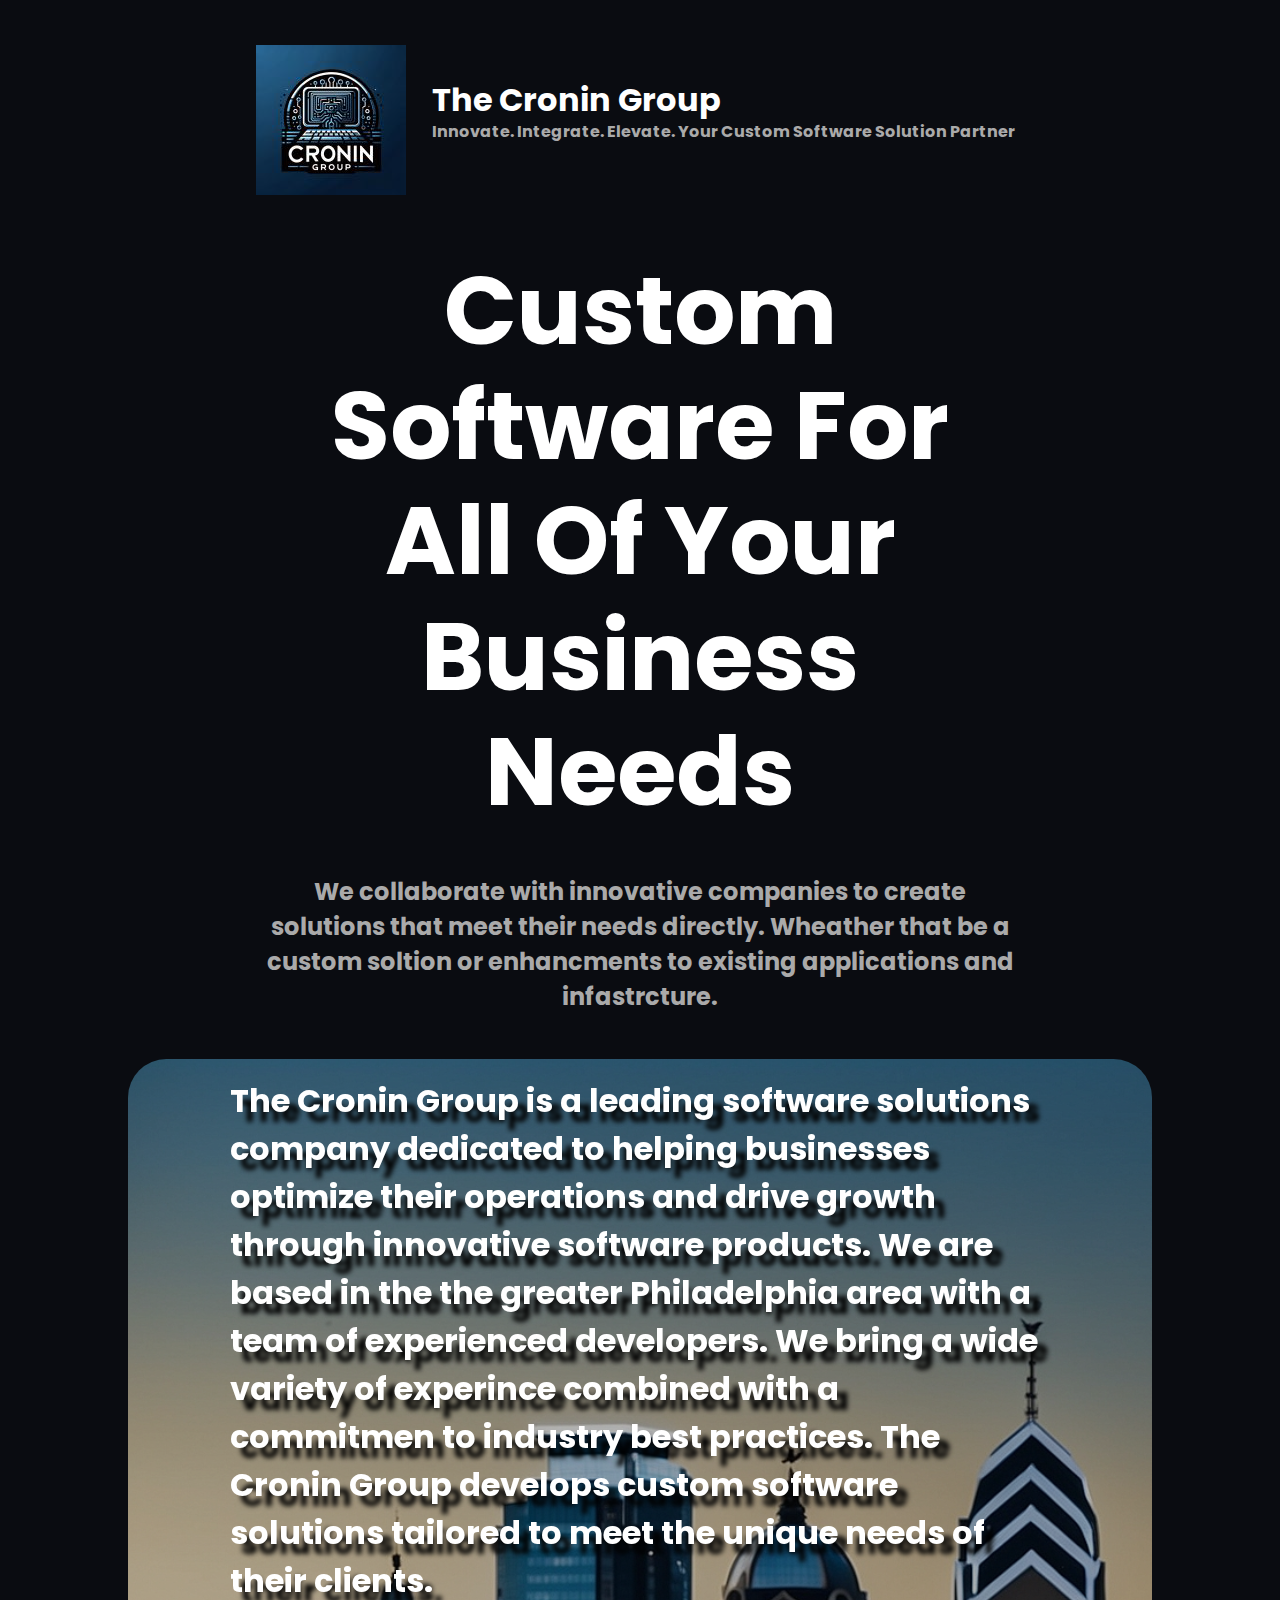
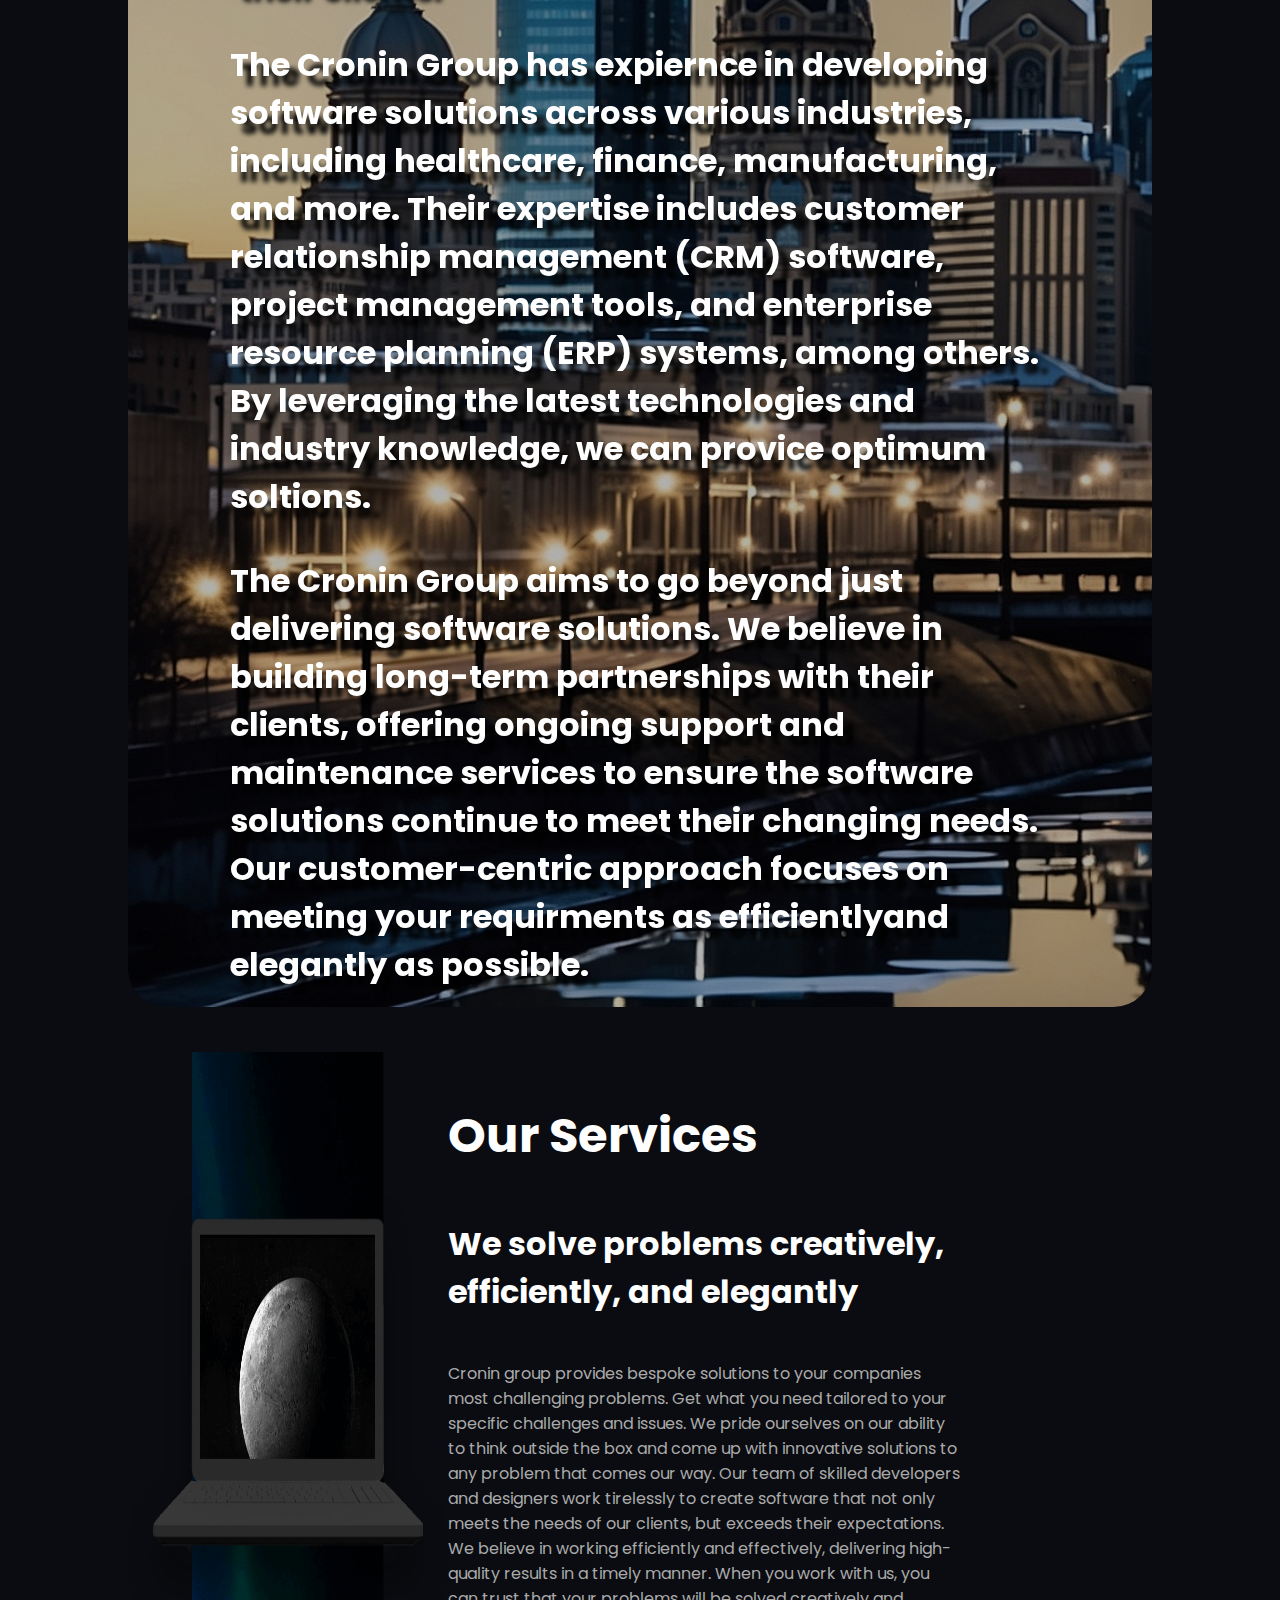
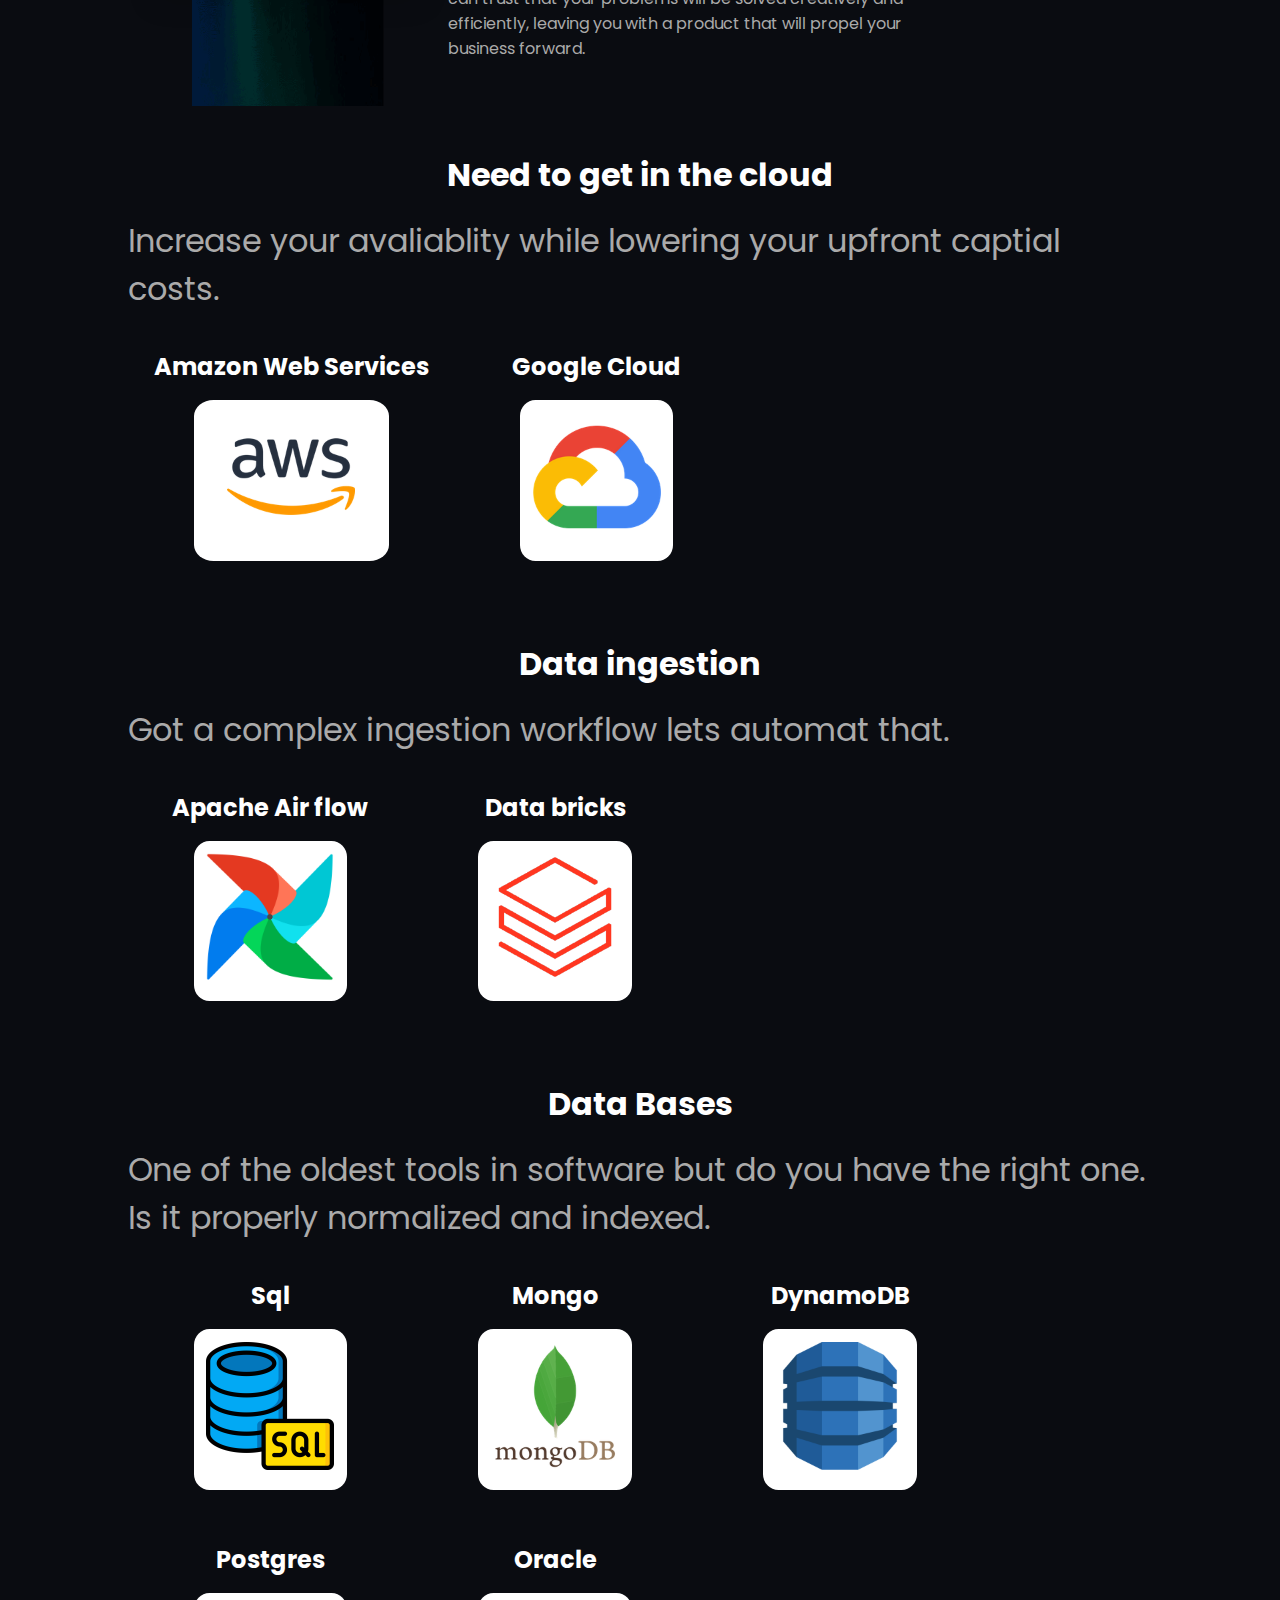
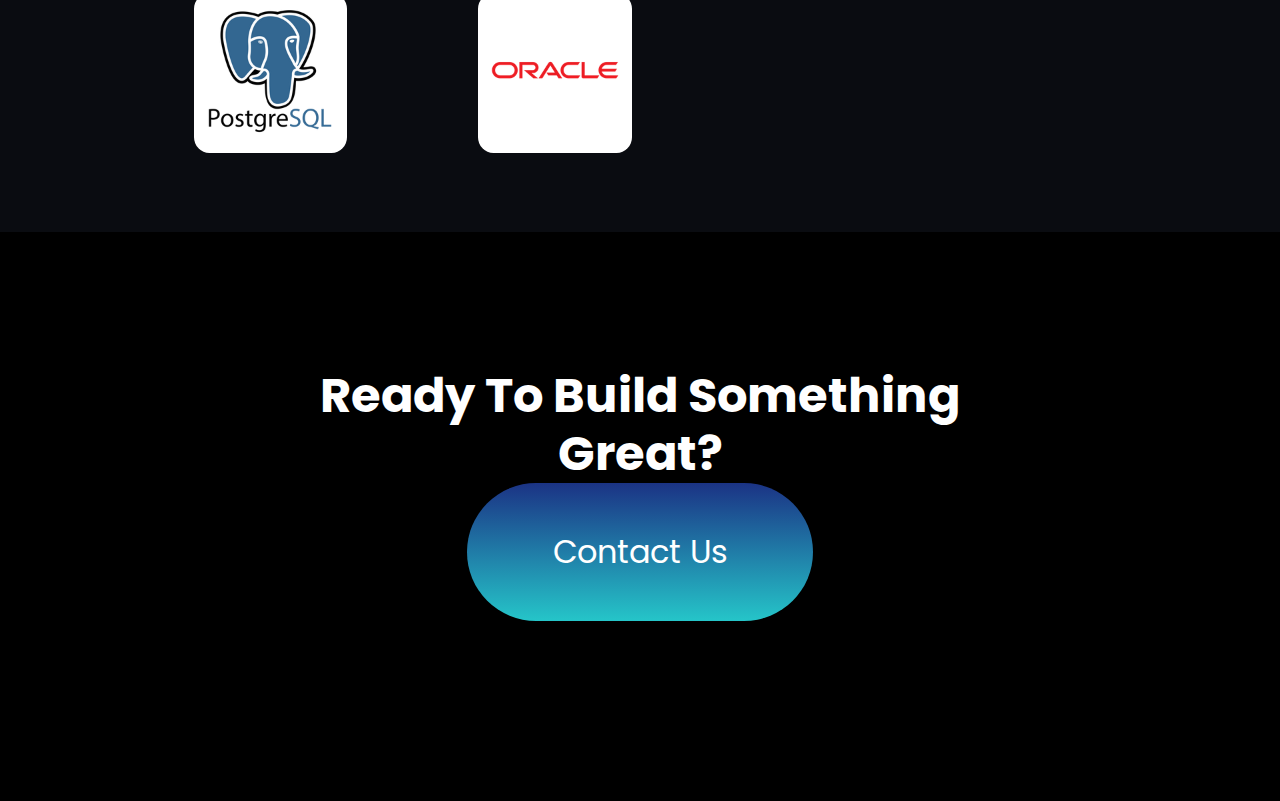
==== commit acd14616: "adding contact form" ====
--- a/index.html
+++ b/index.html
@@ -20,7 +20,7 @@
 
 <body>
     <header>
-        <div><img src="img/1x/logo-150.png" alt="Cronin Group Logo"></div>
+        <div><a href="index.html"><img src="img/1x/logo-150.png" alt="Cronin Group Logo"></a></div>
         <div>
             <h1>The Cronin Group</h1>
             <h2>Innovate. Integrate. Elevate. Your Custom Software Solution Partner</h2>
@@ -97,7 +97,7 @@
         <section>
             <h4>Data Bases</h4>
             <p>One of the oldest tools in software but do you have the right one. Is it properly normalized and
-                efficent.</p>
+                indexed.</p>
             <article>
                 <h5>Sql</h5>
                 <figure>
@@ -132,9 +132,10 @@
 
     </main>
     <footer>
-        <h2>Liason Contact</h2>
         <h1>Ready to build something Great?</h1>
-        <a href="contact-submission.html">Contact Us</a>
+        <div>
+            <a href="contact-submission.html">Contact Us</a>
+        </div>
     </footer>
 
 </body>
--- a/css/main.css
+++ b/css/main.css
@@ -35,10 +35,14 @@
     line-height: 1.2;
 }
 
-h2,
+h2 {
+    width: 60vw;
+    color: #aaaaaa;
+    margin: 5vh auto 5vh auto;
+}
+
 p {
     color: #aaaaaa;
-    width: 50vw;
     margin: 5vh auto 5vh auto;
 }
 
@@ -51,6 +55,7 @@
     color: #ffffff;
     font-size: 2rem;
     margin: 0;
+    width: 100%;
 }
 
 h5 {
@@ -77,6 +82,7 @@
     font-weight: bold;
     text-shadow: 10px 10px 5px black;
     filter: brightness(1);
+    width: 80%;
 }
 
 section {
@@ -107,20 +113,20 @@
 }
 
 section>p {
-    width: 80vw;
+    display: block;
     font-size: 2rem;
     margin: 2vh auto 2vh auto;
-    padding: 0 10vw 0 10vw;
     text-align: left;
+    width: 100%;
 }
 
-article{
+article {
     margin: 2vh 2vw;
 }
 
 article>h3 {
     color: #ffffff;
-    font-family: "Poppins", serif; 
+    font-family: "Poppins", serif;
 }
 
 article>figure {
@@ -133,7 +139,34 @@
     margin: 1vw;
 }
 
+a {
+    color: #ffffff;
+    font-size: 2rem;
+    text-decoration: none;
+}
+
+label {
+    color: #ffffff;
+}
+
 footer {
-    width: 60vw;
-    margin: 0 auto 0 auto;
+    display: block;
+    background-color: black;
+    margin: 0;
+    text-align: center;
+    padding: 10vh;
+}
+
+footer>h1 {
+    font-size: 3rem;
+    margin: 5vh auto 0 auto;
+}
+
+footer>div {
+    transition: all 0.3s ease-in-out;
+    background: -webkit-linear-gradient(#1b3385 0%, #25c5c9 100%);
+    width: 20vw;
+    margin: 0 auto 10vh auto;
+    padding: 5vh;
+    border-radius: 10vh;
 }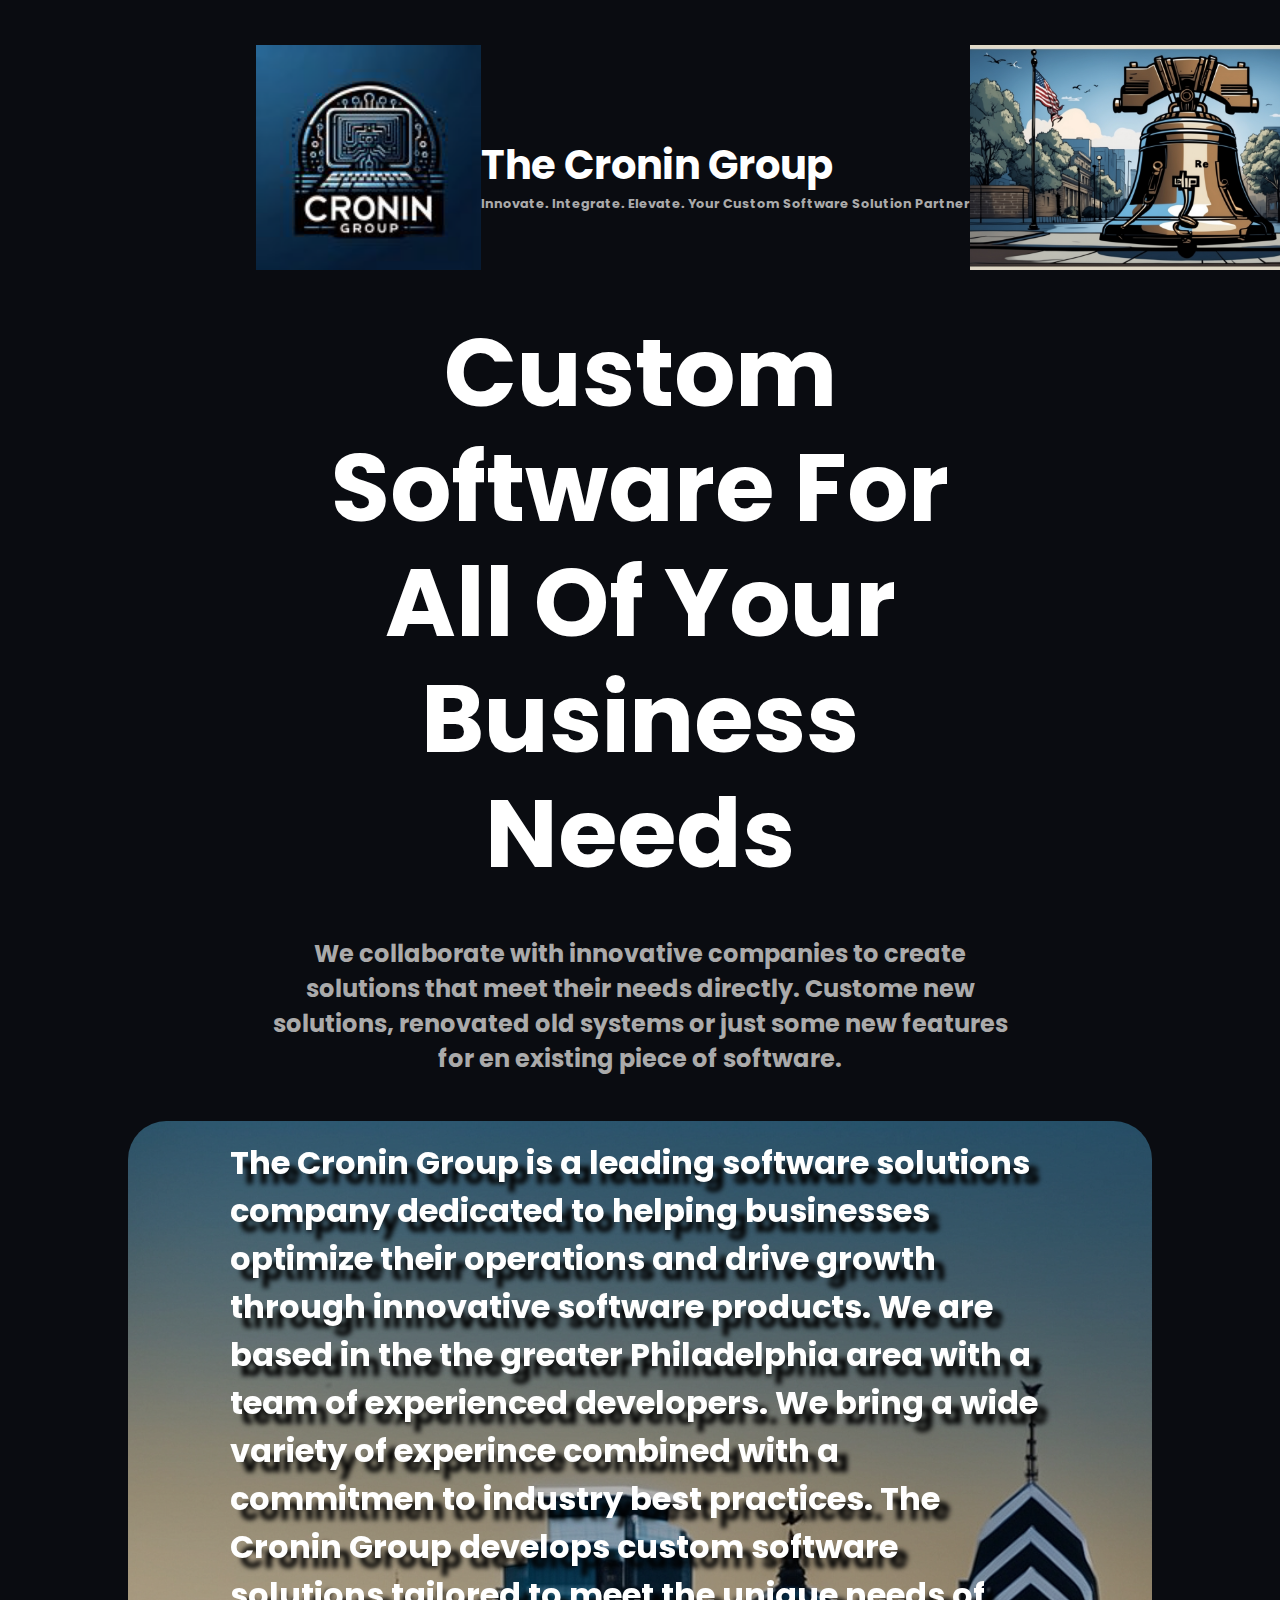
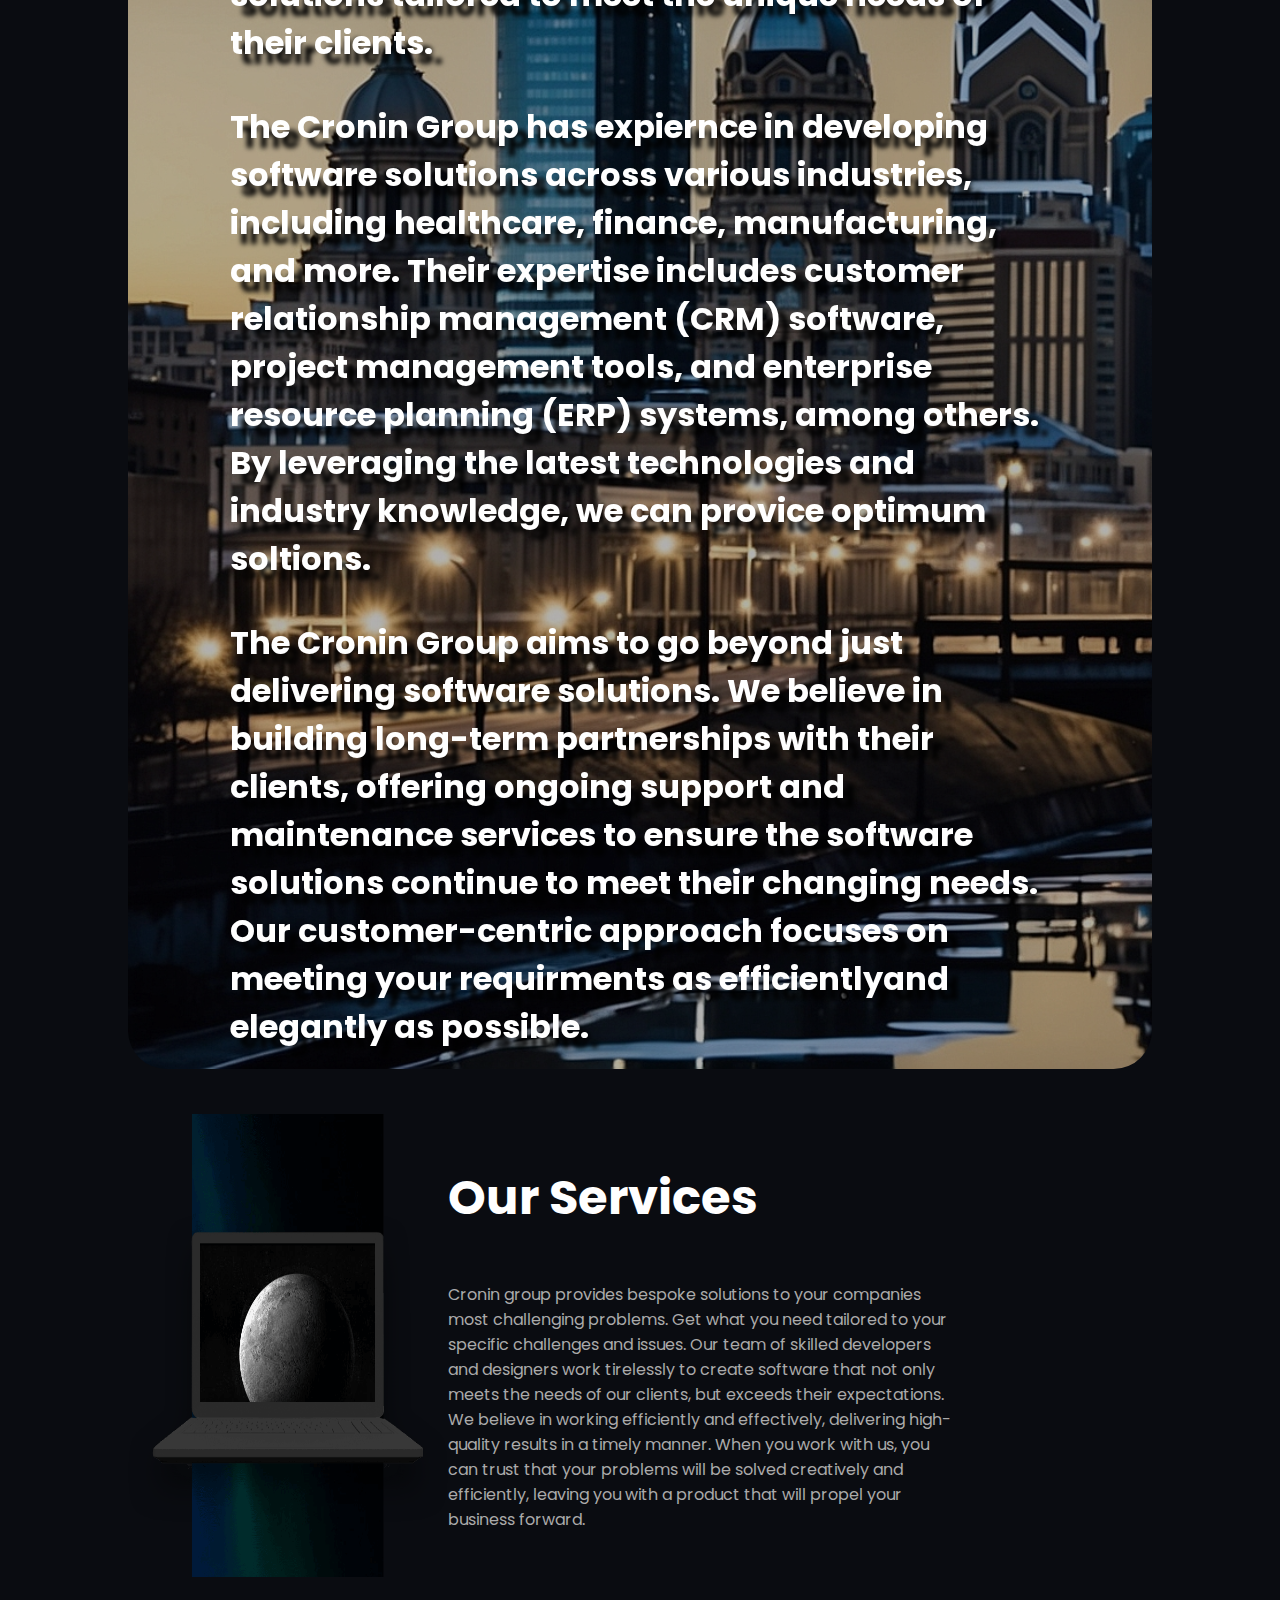
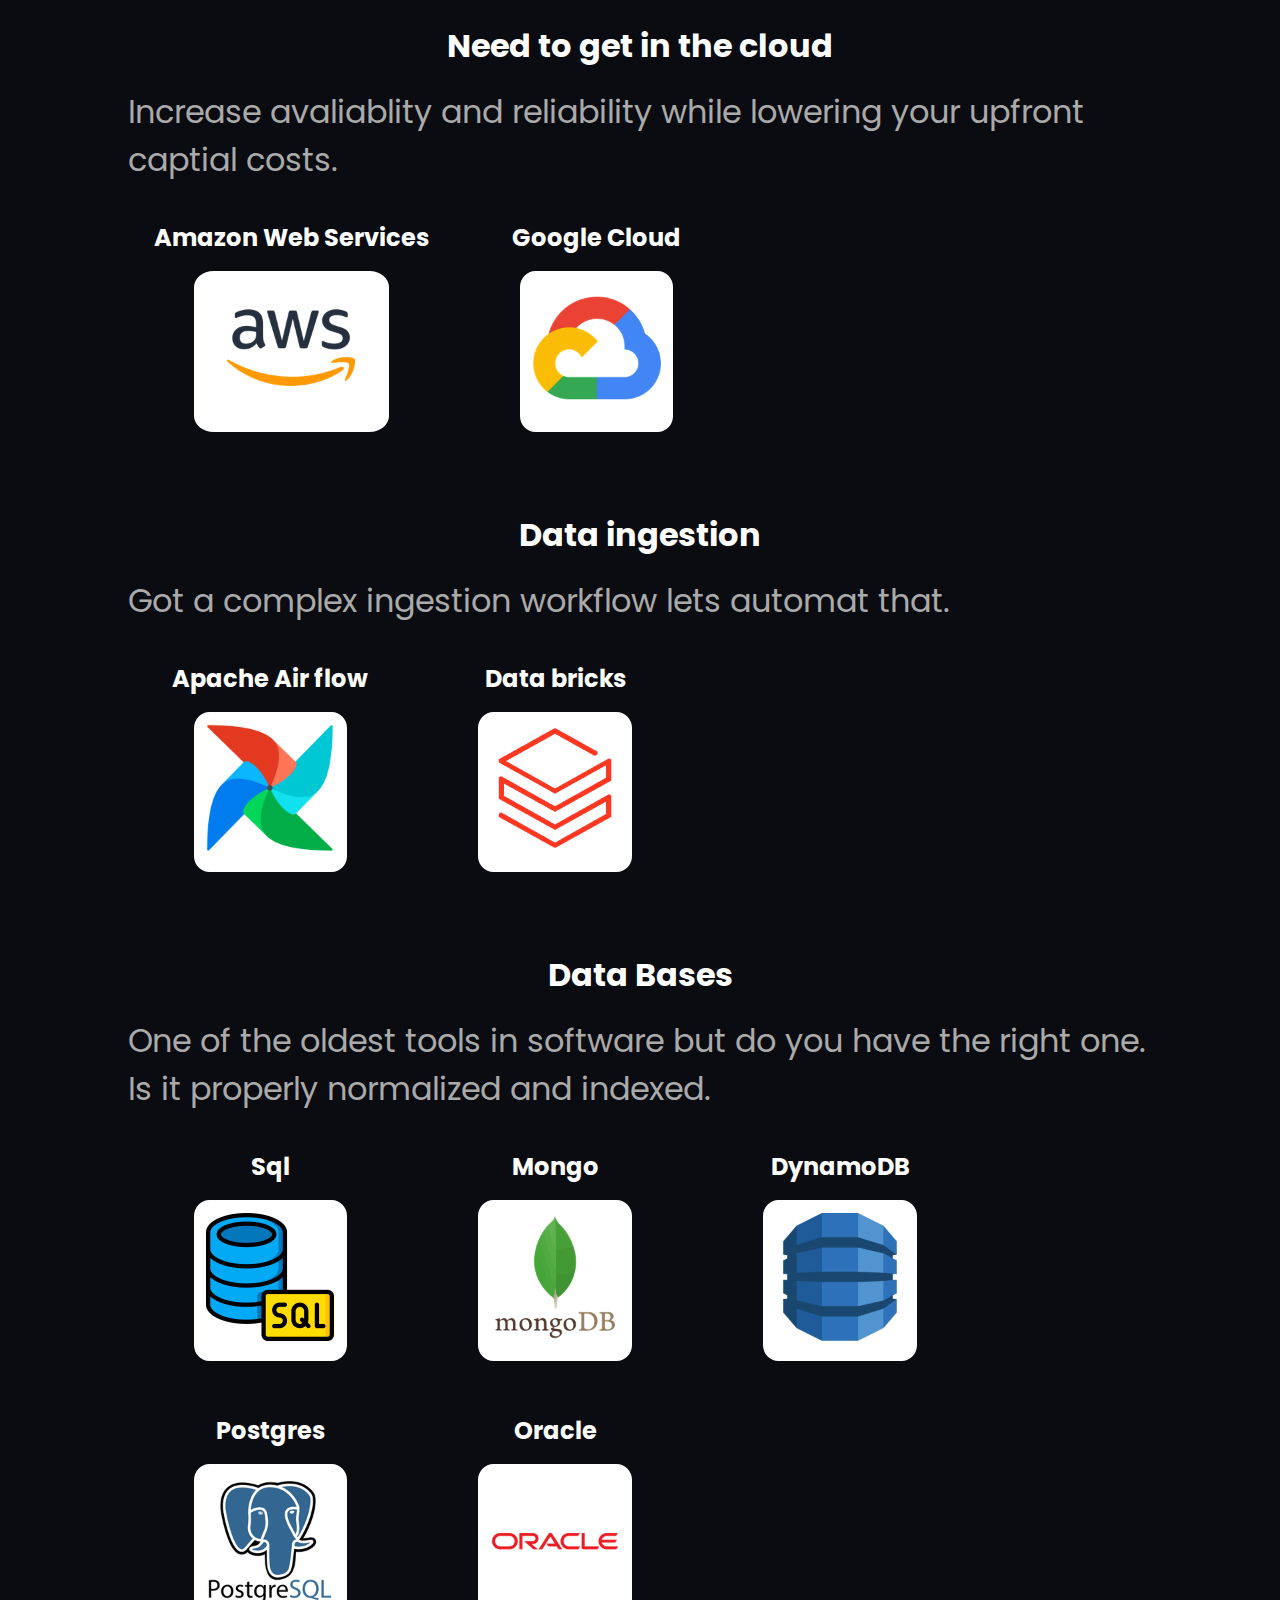
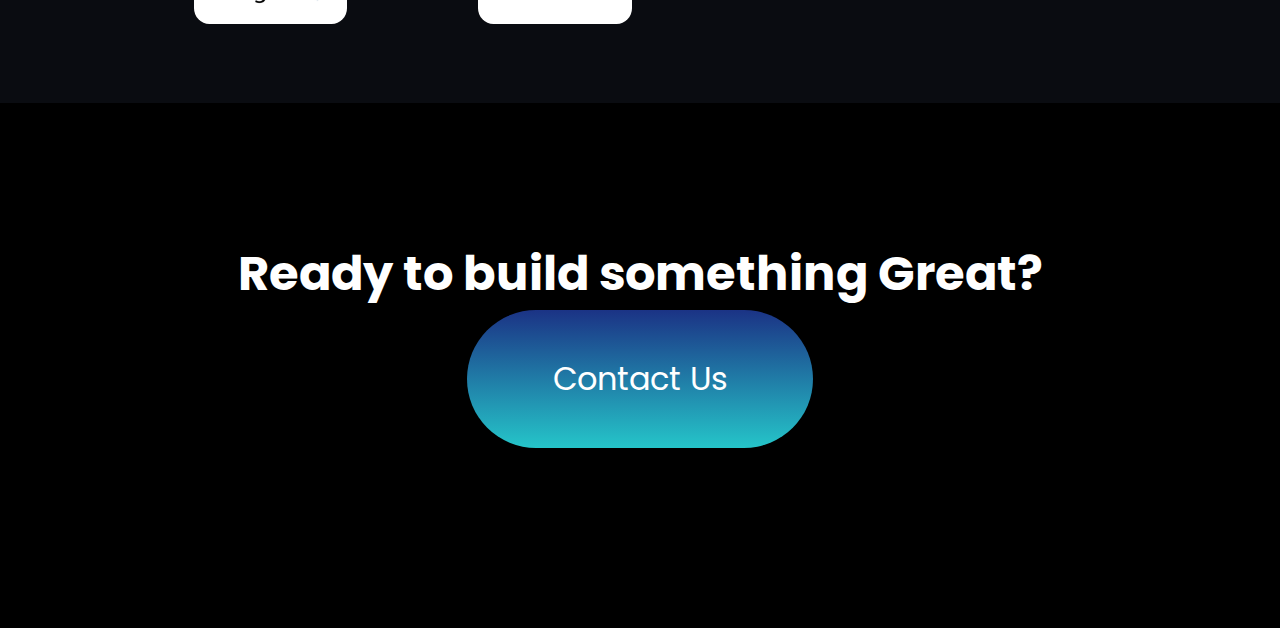
==== commit b402715a: "mobile css" ====
--- a/index.html
+++ b/index.html
@@ -5,6 +5,7 @@
     <title>The Cronin Group</title>
     <meta name="viewport" content="width=device-width, initial-scale=1.0">
 
+    <link rel="stylesheet" type="text/css" href="css/header.css" />
     <link rel="stylesheet" type="text/css" href="css/main.css" />
     <link rel="shortcut icon" type="image/png" href="img/1x/logo-32.png">
 
@@ -20,16 +21,17 @@
 
 <body>
     <header>
-        <div><a href="index.html"><img src="img/1x/logo-150.png" alt="Cronin Group Logo"></a></div>
+        <img src="img/1x/logo-150.png" alt="Cronin Group Logo" />
         <div>
             <h1>The Cronin Group</h1>
             <h2>Innovate. Integrate. Elevate. Your Custom Software Solution Partner</h2>
-        </div>
+        </div>        
+        <img src="img/philly/Leonardo_Vision_XL_liberty_bell_1.jpg" alt="Cronin Group Logo" />
     </header>
     <main>
         <h1>Custom software for all of your business needs</h1>
-        <h2>We collaborate with innovative companies to create solutions that meet their needs directly. Wheather that
-            be a custom soltion or enhancments to existing applications and infastrcture.</h2>
+        <h2>We collaborate with innovative companies to create solutions that meet their needs directly. Custome new
+            solutions, renovated old systems or just some new features for en existing piece of software.</h2>
         <section id="main-blurb">
             <p>The Cronin Group is a leading software solutions company dedicated to helping businesses optimize their
                 operations and drive growth through innovative software products. We are based in the the greater
@@ -48,23 +50,20 @@
                 meeting your requirments as efficientlyand elegantly as possible.</p>
         </section>
         <section>
-            <img src="img/hero-content.png" style="float: left;" />
+            <img src="img/hero-content.png" style="float: left;" id="laptop_image" />
             <div>
                 <h3>Our Services</h3>
-                <h4>We solve problems creatively, efficiently, and elegantly</h2>
-                    <p>Cronin group provides bespoke solutions to your companies most challenging problems. Get what you
-                        need tailored to your specific challenges and issues. We pride
-                        ourselves on our ability to think outside the box and come up with innovative solutions to any
-                        problem that comes our way. Our team of skilled developers and designers work tirelessly to
-                        create software that not only meets the needs of our clients, but exceeds their expectations. We
-                        believe in working efficiently and effectively, delivering high-quality results in a timely
-                        manner. When you work with us, you can trust that your problems will be solved creatively and
-                        efficiently, leaving you with a product that will propel your business forward.</p>
+                <p>Cronin group provides bespoke solutions to your companies most challenging problems. Get what you
+                    need tailored to your specific challenges and issues. Our team of skilled developers and designers
+                    work tirelessly to create software that not only meets the needs of our clients, but exceeds their
+                    expectations. We believe in working efficiently and effectively, delivering high-quality results in
+                    a timely manner. When you work with us, you can trust that your problems will be solved creatively
+                    and efficiently, leaving you with a product that will propel your business forward.</p>
             </div>
         </section>
         <section>
             <h4>Need to get in the cloud</h4>
-            <p>Increase your avaliablity while lowering your upfront captial costs.</h2>
+            <p>Increase avaliablity and reliability while lowering your upfront captial costs.</h2>
             <article>
                 <h5>Amazon Web Services</h5>
                 <figure>
--- a/css/header.css
+++ b/css/header.css
@@ -0,0 +1,64 @@
+header>div>h1 {
+    color: #ffffff;
+    font-size: 2.5rem;
+}
+
+header>div>h2 {
+    font-size: 0.8rem;
+}
+
+@media only screen and (max-device-width: 480px) {
+    header {
+        width: 100vw;
+        display: flex;
+        flex-wrap: wrap;
+    }
+
+    header>div {
+        width: 100vw;
+    }
+
+    header>img {
+        width: 100vw;
+    }
+
+    header>div>h1 {
+        width: 90vw;
+        margin: 2vh auto 2vh auto;
+        font-size: 2.5rem;
+        text-align: center;
+        font-weight: bold;
+    }
+
+    header>div>h2 {
+        width: 90vw;
+        margin: 2vh auto 2vh auto;
+        font-size: 1.5rem;
+        text-align: justify;
+        font-weight: bold;
+    }
+}
+
+@media only screen and (min-device-width: 480px) {
+    header {
+        width: 60vw;
+        display: flex;
+        flex-wrap: nowrap;
+        justify-content: space-evenly;
+        margin: 5vh auto 0 auto
+    }
+
+    header>img {
+        height: 25vh;
+    }
+
+    header>div {
+        padding: 10vh 0 0 0;
+    }
+
+    header>div>h1,
+    header>div>h2 {
+        white-space: nowrap;
+        margin: 0;
+    }
+}--- a/css/main.css
+++ b/css/main.css
@@ -2,48 +2,17 @@
     background-color: #0A0C11;
     font-family: "Poppins", serif;
     margin: 0;
-}
-
-header {
-    width: 60vw;
-    display: flex;
-    flex-wrap: nowrap;
-    margin: 5vh auto 0 auto;
-}
-
-header>div {
-    margin: 0;
-}
-
-header>div>h1 {
-    color: #ffffff;
-    margin: 4vh auto 0 2vw;
-    font-size: 2rem;
-}
-
-header>div>h2 {
-    margin: 0 auto auto 2vw;
-    font-size: 1rem;
+
+    color: #aaaaaa;
 }
 
 h1 {
     color: #ffffff;
-    width: 50vw;
-    margin: 5vh auto 5vh auto;
-    font-size: 6rem;
-    text-transform: capitalize;
-    line-height: 1.2;
-}
-
-h2 {
-    width: 60vw;
-    color: #aaaaaa;
-    margin: 5vh auto 5vh auto;
-}
-
-p {
-    color: #aaaaaa;
-    margin: 5vh auto 5vh auto;
+}
+
+article>figure {
+    background-color: #ffffff;
+    border-radius: 10%;
 }
 
 h3 {
@@ -68,105 +37,182 @@
     text-align: center;
 }
 
-#main-blurb {
-    background-image: url(../img/philly/Leonardo_Vision_XL_Philadelphia_Skyline_4.jpg);
-    background-repeat: no-repeat;
-    background-size: cover;
-    background-blend-mode: multiply;
-    background-color: rgba(0, 0, 0, 0.3);
-    border-radius: 3vw;
-}
-
-#main-blurb>p {
-    color: white;
-    font-weight: bold;
-    text-shadow: 10px 10px 5px black;
-    filter: brightness(1);
-    width: 80%;
-}
-
-section {
-    width: 80vw;
-    margin: 5vh auto 5vh auto;
-    display: flex;
-    flex-wrap: wrap;
-}
-
-section>img {
-    width: 25vw;
-}
-
-section>div {
-    width: 40vw;
-    float: right;
-    text-align: left;
-}
-
-section>div>h1 {
-    font-size: 4rem;
-    width: 40vw;
-}
-
-section>div>h2 {
-    font-size: 2rem;
-    width: 40vw;
-}
-
-section>p {
-    display: block;
-    font-size: 2rem;
-    margin: 2vh auto 2vh auto;
-    text-align: left;
-    width: 100%;
-}
-
-article {
-    margin: 2vh 2vw;
-}
-
-article>h3 {
-    color: #ffffff;
-    font-family: "Poppins", serif;
-}
-
-article>figure {
-    background-color: #ffffff;
-    border-radius: 10%;
-}
-
-article>figure>img {
-    width: 10vw;
-    margin: 1vw;
-}
-
-a {
-    color: #ffffff;
-    font-size: 2rem;
-    text-decoration: none;
-}
-
-label {
-    color: #ffffff;
-}
-
-footer {
-    display: block;
-    background-color: black;
-    margin: 0;
-    text-align: center;
-    padding: 10vh;
-}
-
-footer>h1 {
-    font-size: 3rem;
-    margin: 5vh auto 0 auto;
-}
-
-footer>div {
-    transition: all 0.3s ease-in-out;
-    background: -webkit-linear-gradient(#1b3385 0%, #25c5c9 100%);
-    width: 20vw;
-    margin: 0 auto 10vh auto;
-    padding: 5vh;
-    border-radius: 10vh;
+@media only screen and (max-device-width: 480px) {
+
+
+    
+    #laptop_image{
+        display: none;
+    }
+
+    main> h1 {
+        width: 80vw;
+        margin: 2vh auto 2vh auto;
+    }
+
+    main> h2 {
+        width: 80vw;
+        margin: 5vh auto 5vh auto;
+        text-align: justify;
+    }
+
+    /**#main-blurb {
+        background-image: url(../img/philly/Leonardo_Vision_XL_liberty_bell_1.jpg);
+        background-size: cover;
+        background-position: 50% 50%;
+        background-blend-mode: multiply;
+        background-color: rgba(0, 0, 0, 0.3);      
+    }*/
+
+    #main-blurb {
+        background-color: #222222;      
+        padding: 1vh 2vw;
+    }
+
+    #main-blurb>p {
+        color: white;
+        font-weight: bold;
+        font-size: 1.2rem;
+        filter: brightness(1);
+        width: 90vw;
+        margin: 3vh auto 3vh auto;
+    }
+
+    article {
+        width: 100vw;
+        margin: 0 auto 0 auto;
+    }
+
+    article>figure{
+        width: 60vw;
+        margin: 0 auto 0 auto;
+        text-align: center;
+    }
+
+    article>figure>img {
+        width: 50vw;
+        margin: 2vh;        
+    }   
+
+}
+
+@media only screen and (min-device-width: 480px) {
+    main>h1 {
+        
+        width: 50vw;
+        margin: 5vh auto 5vh auto;
+        font-size: 6rem;
+        text-transform: capitalize;
+        line-height: 1.2;
+    }
+
+    main>h2 {
+        width: 60vw;
+        margin: 5vh auto 5vh auto;
+    }
+
+    p {
+        margin: 5vh auto 5vh auto;
+    }
+
+
+
+    #main-blurb {
+        background-image: url(../img/philly/Leonardo_Vision_XL_Philadelphia_Skyline_4.jpg);
+        background-repeat: no-repeat;
+        background-size: cover;
+        background-blend-mode: multiply;
+        background-color: rgba(0, 0, 0, 0.3);
+        border-radius: 3vw;
+    }
+
+    #main-blurb>p {
+        color: white;
+        font-weight: bold;
+        text-shadow: 10px 10px 5px black;
+        filter: brightness(1);
+        width: 80%;
+    }
+
+    section {
+        width: 80vw;
+        margin: 5vh auto 5vh auto;
+        display: flex;
+        flex-wrap: wrap;
+    }
+
+    section>img {
+        width: 25vw;
+    }
+
+    section>div {
+        width: 40vw;
+        float: right;
+        text-align: left;
+    }
+
+    section>div>h1 {
+        font-size: 4rem;
+        width: 40vw;
+    }
+
+    section>div>h2 {
+        font-size: 2rem;
+        width: 40vw;
+    }
+
+    section>p {
+        display: block;
+        font-size: 2rem;
+        margin: 2vh auto 2vh auto;
+        text-align: left;
+        width: 100%;
+    }
+
+    article {
+        margin: 2vh 2vw;
+    }
+
+    article>h3 {
+        color: #ffffff;
+        font-family: "Poppins", serif;
+    }   
+
+    article>figure>img {
+        width: 10vw;
+        margin: 1vw;
+    }
+
+    a {
+        color: #ffffff;
+        font-size: 2rem;
+        text-decoration: none;
+    }
+
+    label {
+        color: #ffffff;
+    }
+
+    footer {
+        display: block;
+        background-color: black;
+        margin: 0;
+        text-align: center;
+        padding: 10vh;
+    }
+
+    footer>h1 {
+        font-size: 3rem;
+        margin: 5vh auto 0 auto;
+    }
+
+    footer>div {
+        transition: all 0.3s ease-in-out;
+        background: -webkit-linear-gradient(#1b3385 0%, #25c5c9 100%);
+        width: 20vw;
+        margin: 0 auto 10vh auto;
+        padding: 5vh;
+        border-radius: 10vh;
+    }
+
 }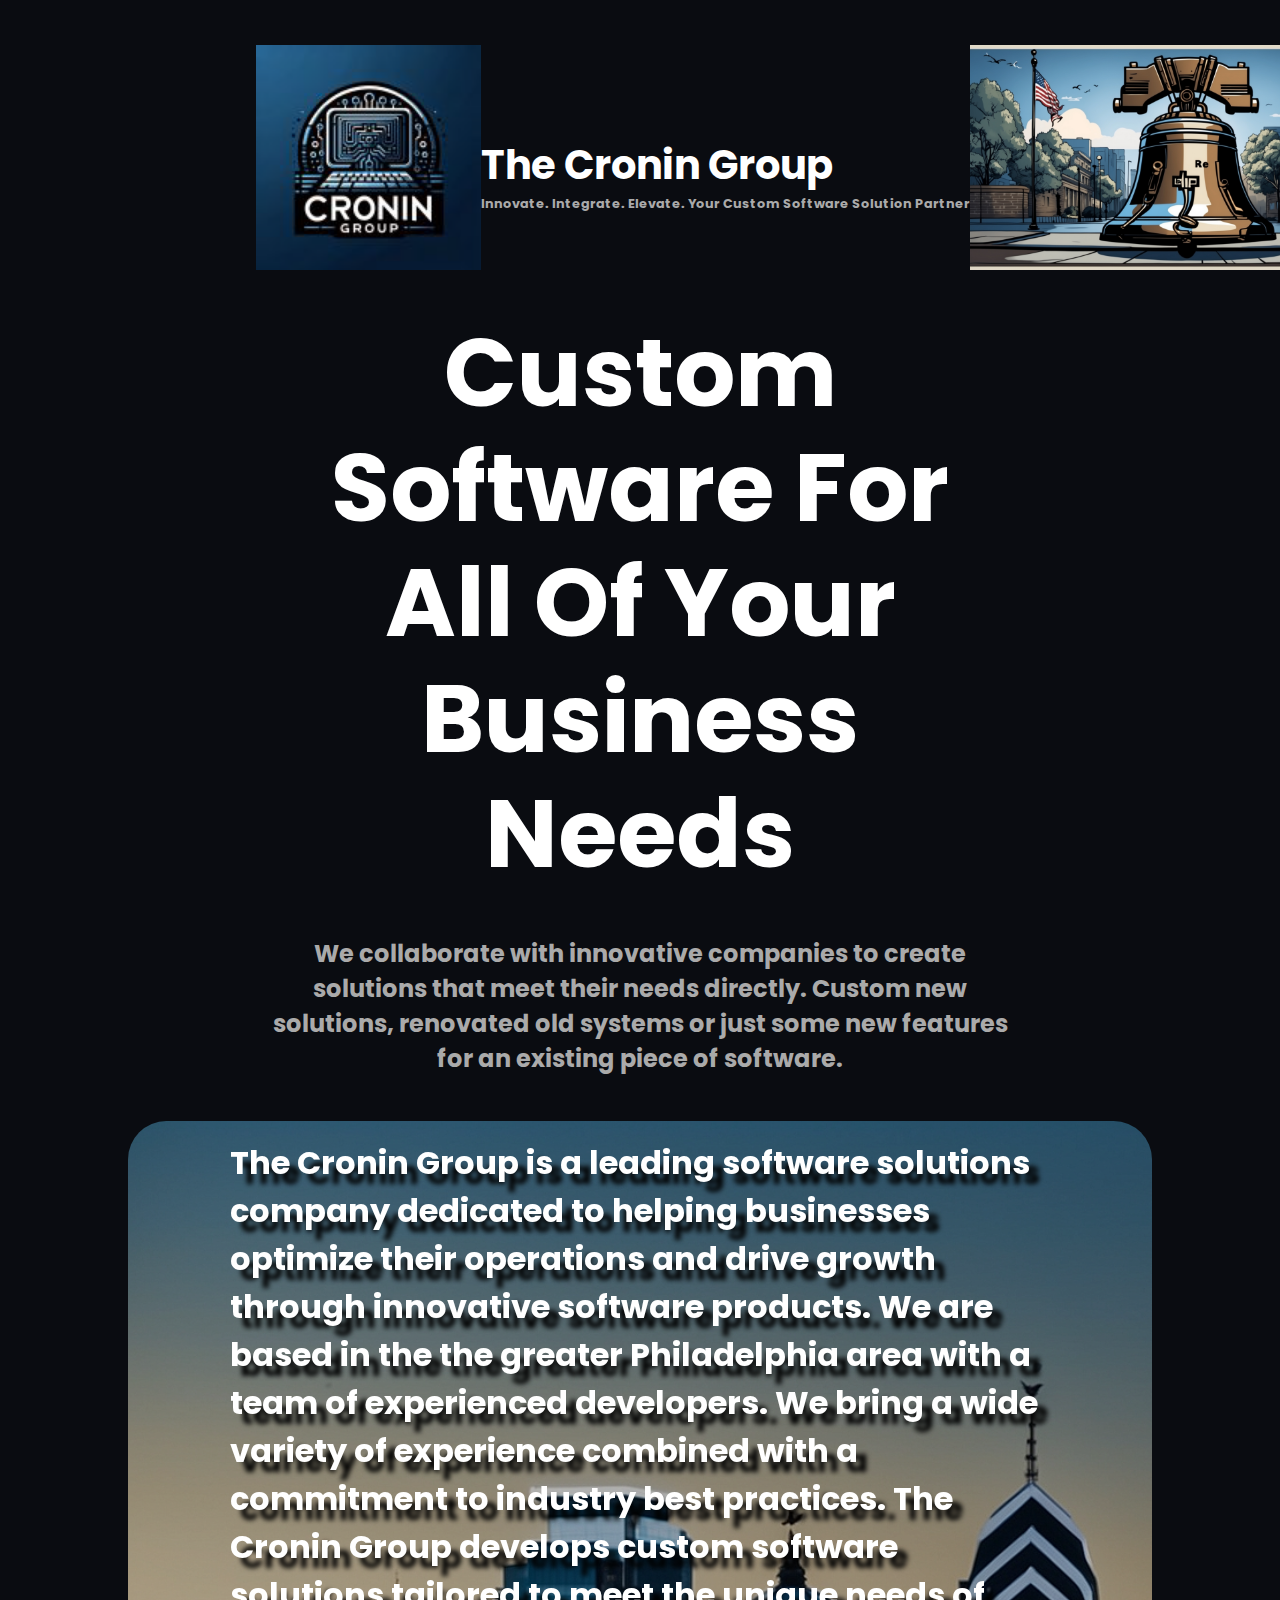
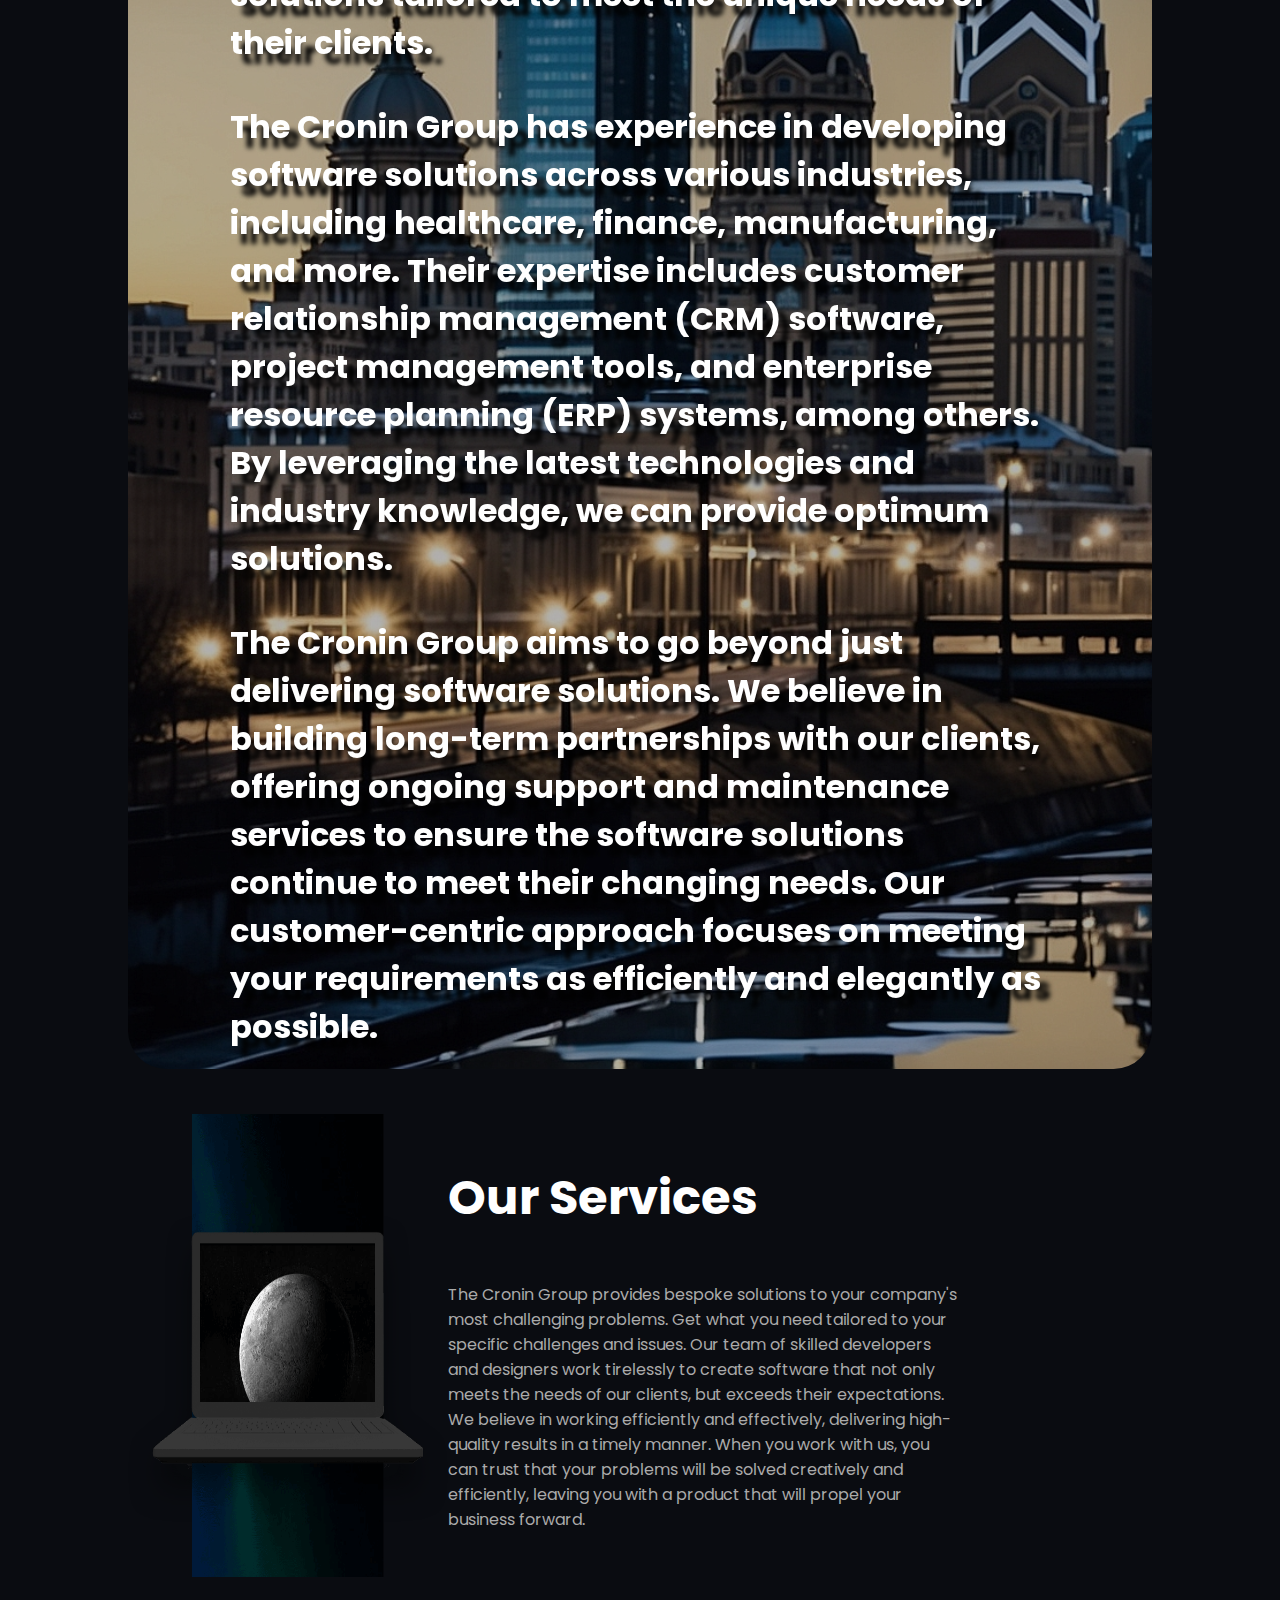
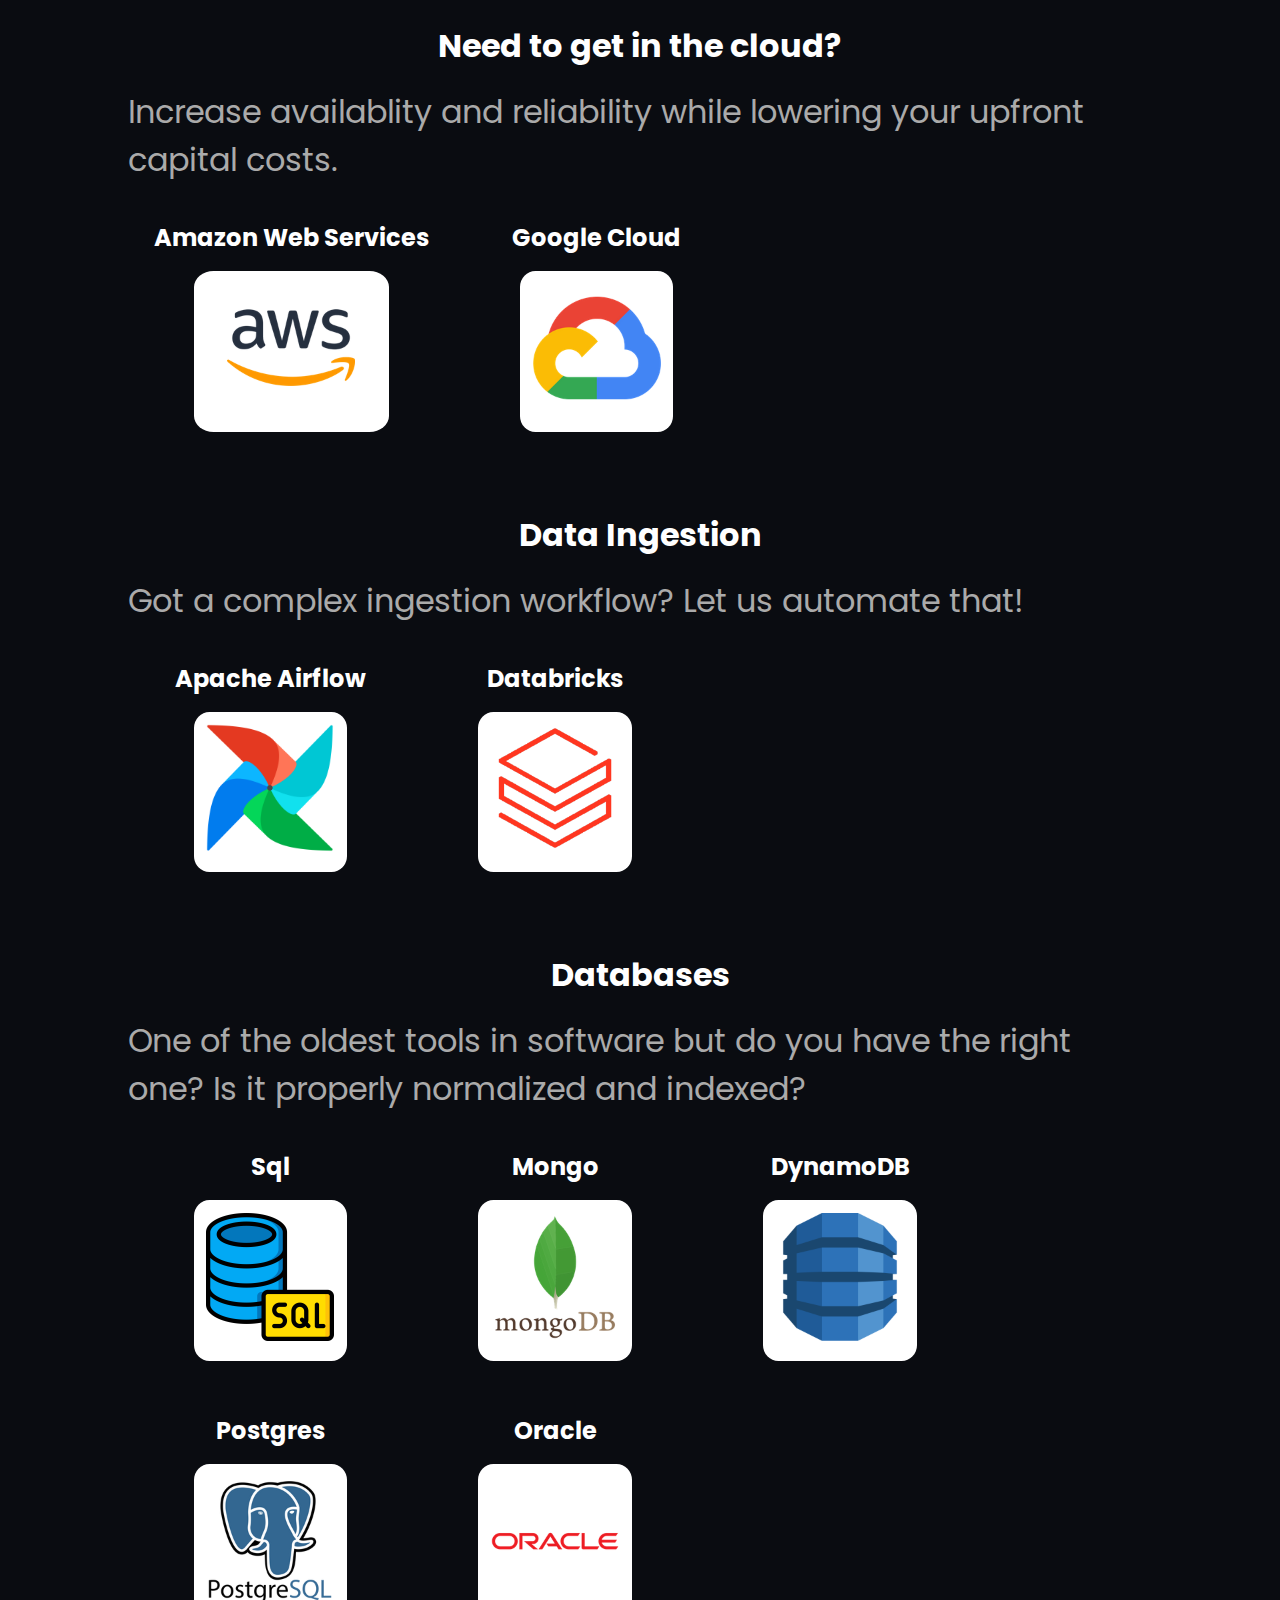
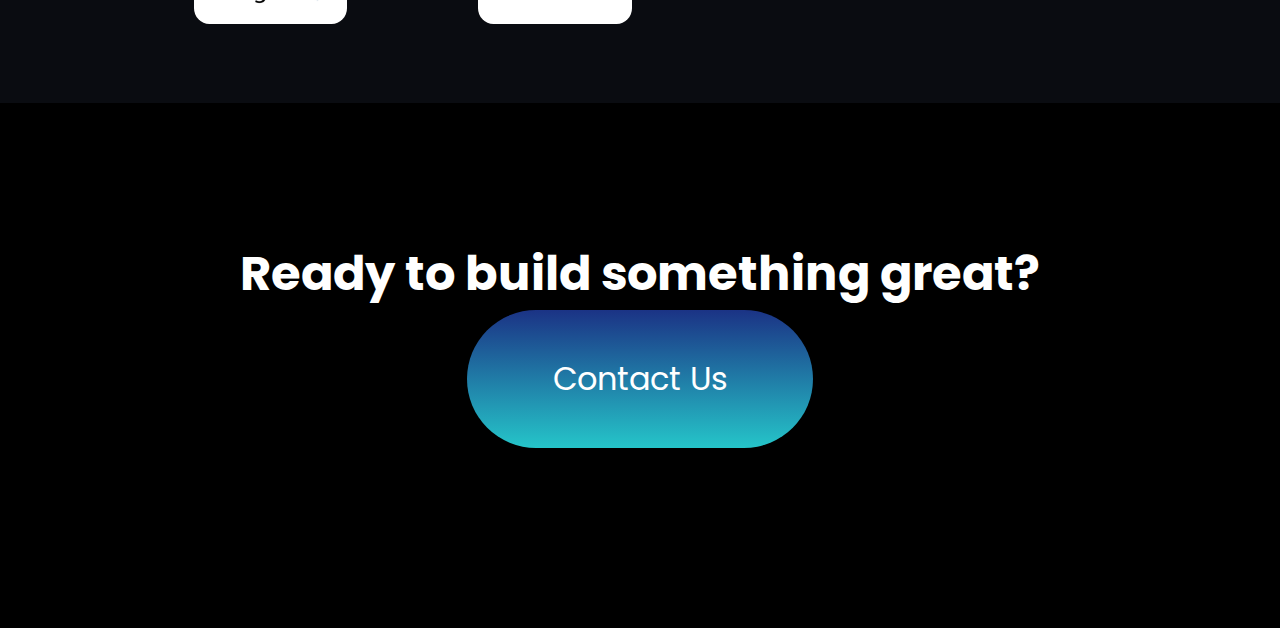
==== commit 4f051b2f: "spell check" ====
--- a/index.html
+++ b/index.html
@@ -30,30 +30,30 @@
     </header>
     <main>
         <h1>Custom software for all of your business needs</h1>
-        <h2>We collaborate with innovative companies to create solutions that meet their needs directly. Custome new
-            solutions, renovated old systems or just some new features for en existing piece of software.</h2>
+        <h2>We collaborate with innovative companies to create solutions that meet their needs directly. Custom new
+            solutions, renovated old systems or just some new features for an existing piece of software.</h2>
         <section id="main-blurb">
             <p>The Cronin Group is a leading software solutions company dedicated to helping businesses optimize their
                 operations and drive growth through innovative software products. We are based in the the greater
-                Philadelphia area with a team of experienced developers. We bring a wide variety of experince
-                combined with a commitmen to industry best practices. The Cronin Group develops custom software
+                Philadelphia area with a team of experienced developers. We bring a wide variety of experience
+                combined with a commitment to industry best practices. The Cronin Group develops custom software
                 solutions tailored to meet the unique needs of their clients.</p>
-            <p>The Cronin Group has expiernce in developing software solutions across various industries,
+            <p>The Cronin Group has experience in developing software solutions across various industries,
                 including healthcare, finance, manufacturing, and more. Their expertise includes customer relationship
                 management (CRM) software, project management tools, and enterprise resource planning (ERP) systems,
-                among others. By leveraging the latest technologies and industry knowledge, we can provice optimum
-                soltions.
+                among others. By leveraging the latest technologies and industry knowledge, we can provide optimum
+                solutions.
             </p>
             <p>The Cronin Group aims to go beyond just delivering software solutions. We believe in building long-term
-                partnerships with their clients, offering ongoing support and maintenance services to ensure the
+                partnerships with our clients, offering ongoing support and maintenance services to ensure the
                 software solutions continue to meet their changing needs. Our customer-centric approach focuses on
-                meeting your requirments as efficientlyand elegantly as possible.</p>
+                meeting your requirements as efficiently and elegantly as possible.</p>
         </section>
         <section>
             <img src="img/hero-content.png" style="float: left;" id="laptop_image" />
             <div>
                 <h3>Our Services</h3>
-                <p>Cronin group provides bespoke solutions to your companies most challenging problems. Get what you
+                <p>The Cronin Group provides bespoke solutions to your company's most challenging problems. Get what you
                     need tailored to your specific challenges and issues. Our team of skilled developers and designers
                     work tirelessly to create software that not only meets the needs of our clients, but exceeds their
                     expectations. We believe in working efficiently and effectively, delivering high-quality results in
@@ -62,8 +62,8 @@
             </div>
         </section>
         <section>
-            <h4>Need to get in the cloud</h4>
-            <p>Increase avaliablity and reliability while lowering your upfront captial costs.</h2>
+            <h4>Need to get in the cloud?</h4>
+            <p>Increase availablity and reliability while lowering your upfront capital costs.</h2>
             <article>
                 <h5>Amazon Web Services</h5>
                 <figure>
@@ -78,25 +78,25 @@
             </article>
         </section>
         <section>
-            <h4>Data ingestion</h4>
-            <p>Got a complex ingestion workflow lets automat that.</p>
+            <h4>Data Ingestion</h4>
+            <p>Got a complex ingestion workflow? Let us automate that!</p>
             <article>
-                <h5>Apache Air flow</h5>
+                <h5>Apache Airflow</h5>
                 <figure>
                     <img src="img/figures/airflow.png" />
                 </figure>
             </article>
             <article>
-                <h5>Data bricks</h5>
+                <h5>Databricks</h5>
                 <figure>
                     <img src="img/figures/databricks.png" />
                 </figure>
             </article>
         </section>
         <section>
-            <h4>Data Bases</h4>
-            <p>One of the oldest tools in software but do you have the right one. Is it properly normalized and
-                indexed.</p>
+            <h4>Databases</h4>
+            <p>One of the oldest tools in software but do you have the right one? Is it properly normalized and
+                indexed?</p>
             <article>
                 <h5>Sql</h5>
                 <figure>
@@ -131,7 +131,7 @@
 
     </main>
     <footer>
-        <h1>Ready to build something Great?</h1>
+        <h1>Ready to build something great?</h1>
         <div>
             <a href="contact-submission.html">Contact Us</a>
         </div>
